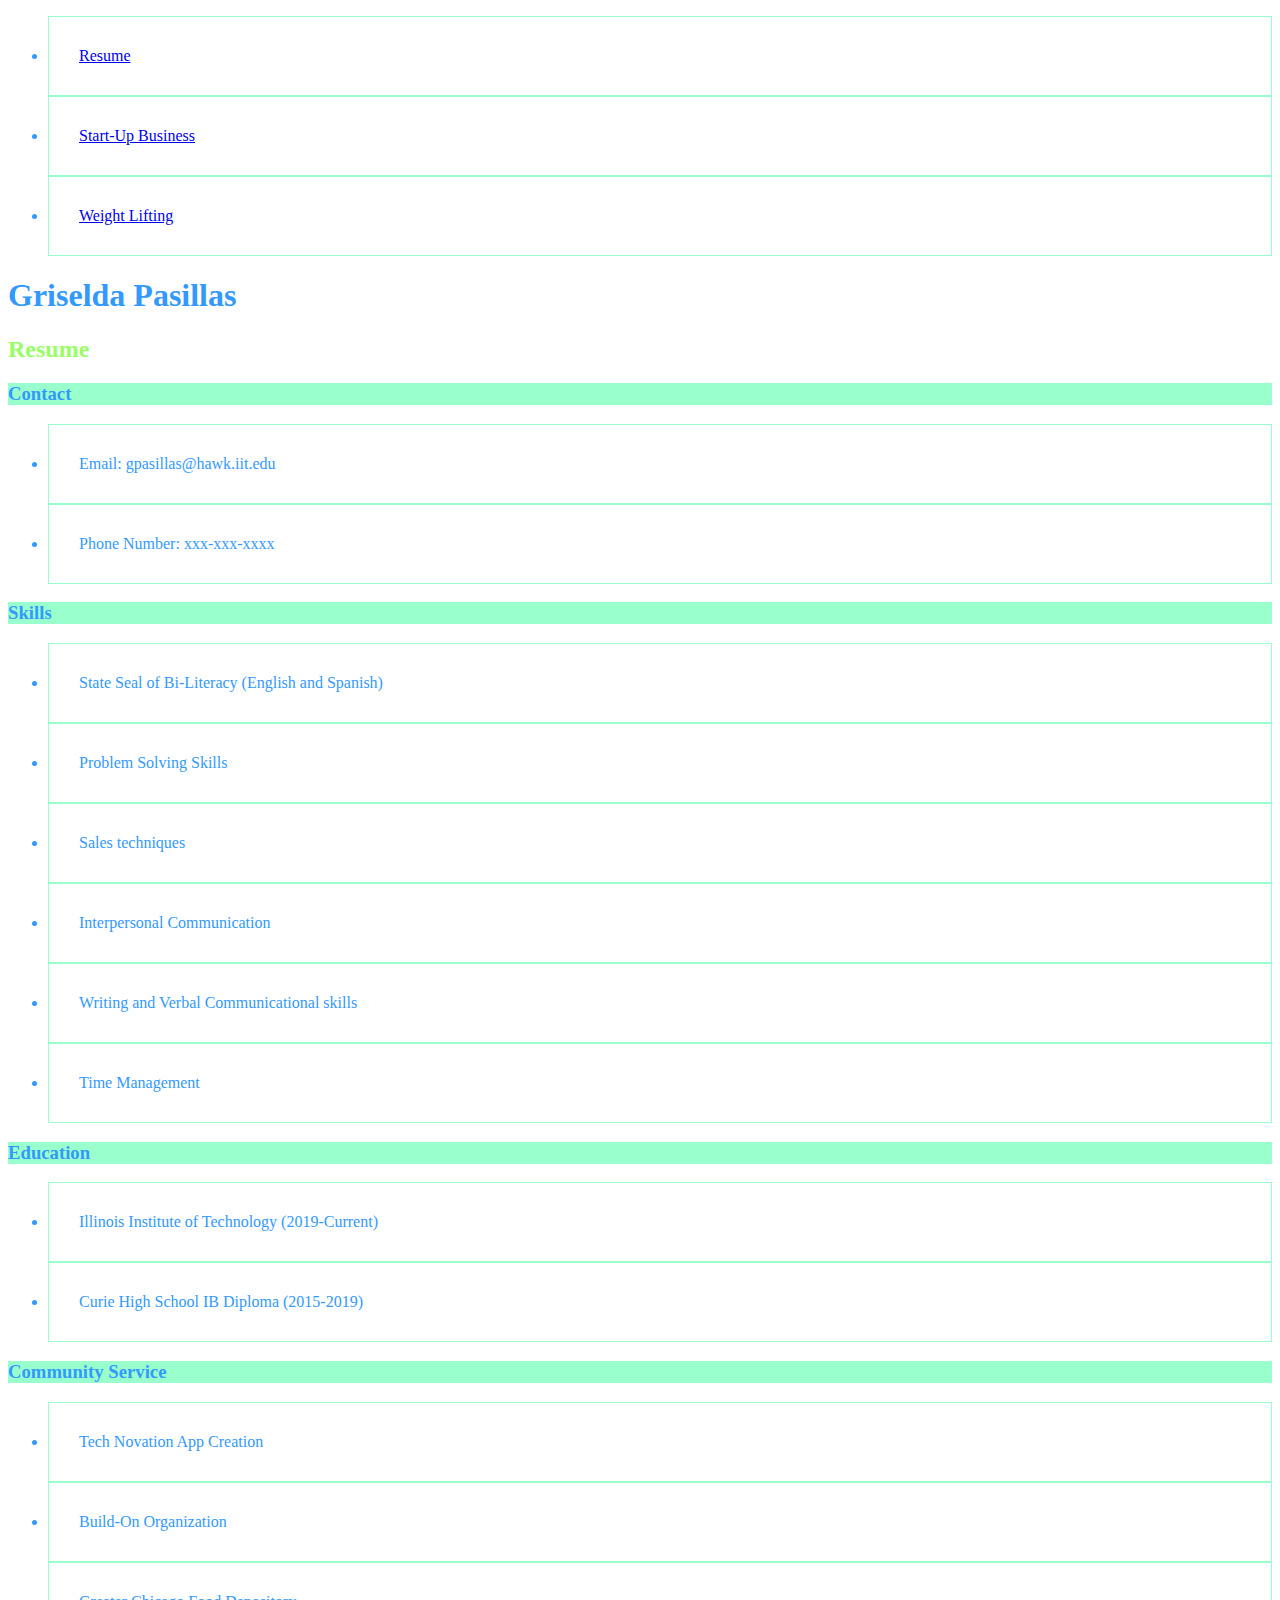
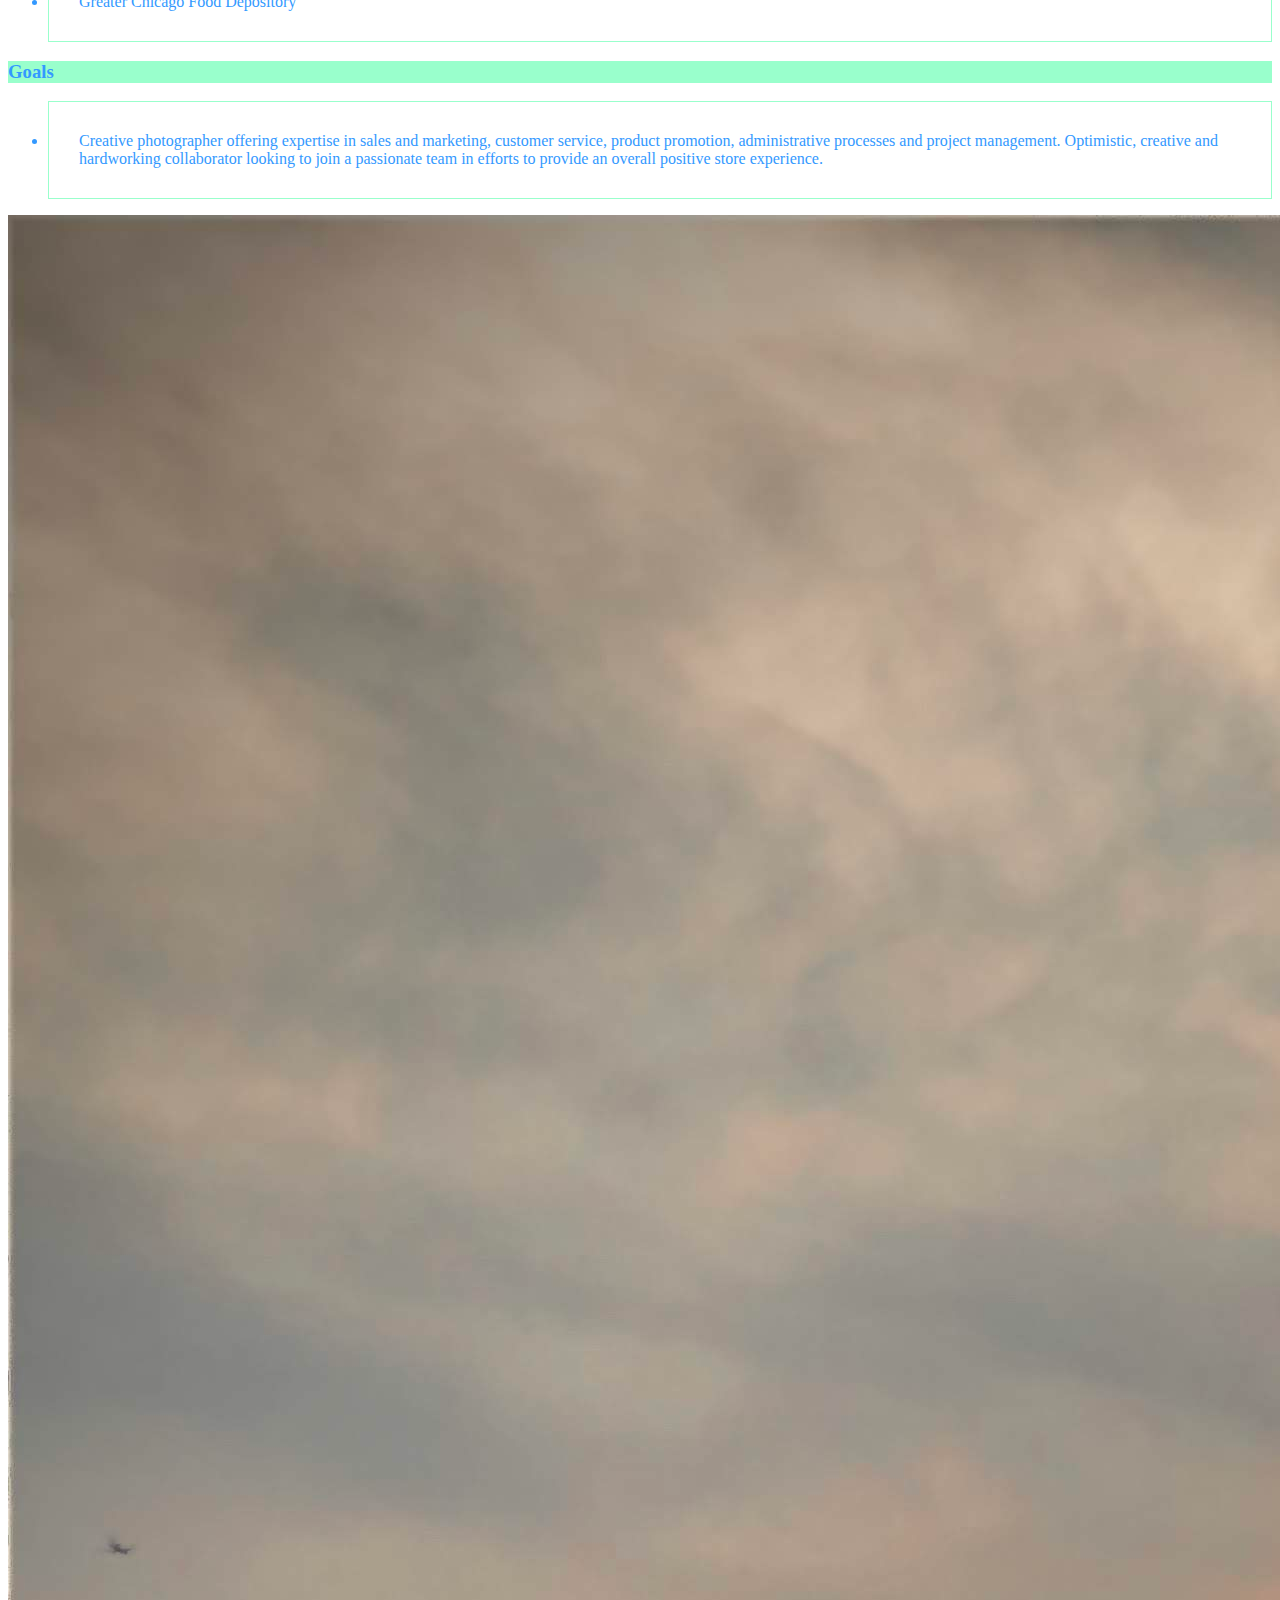
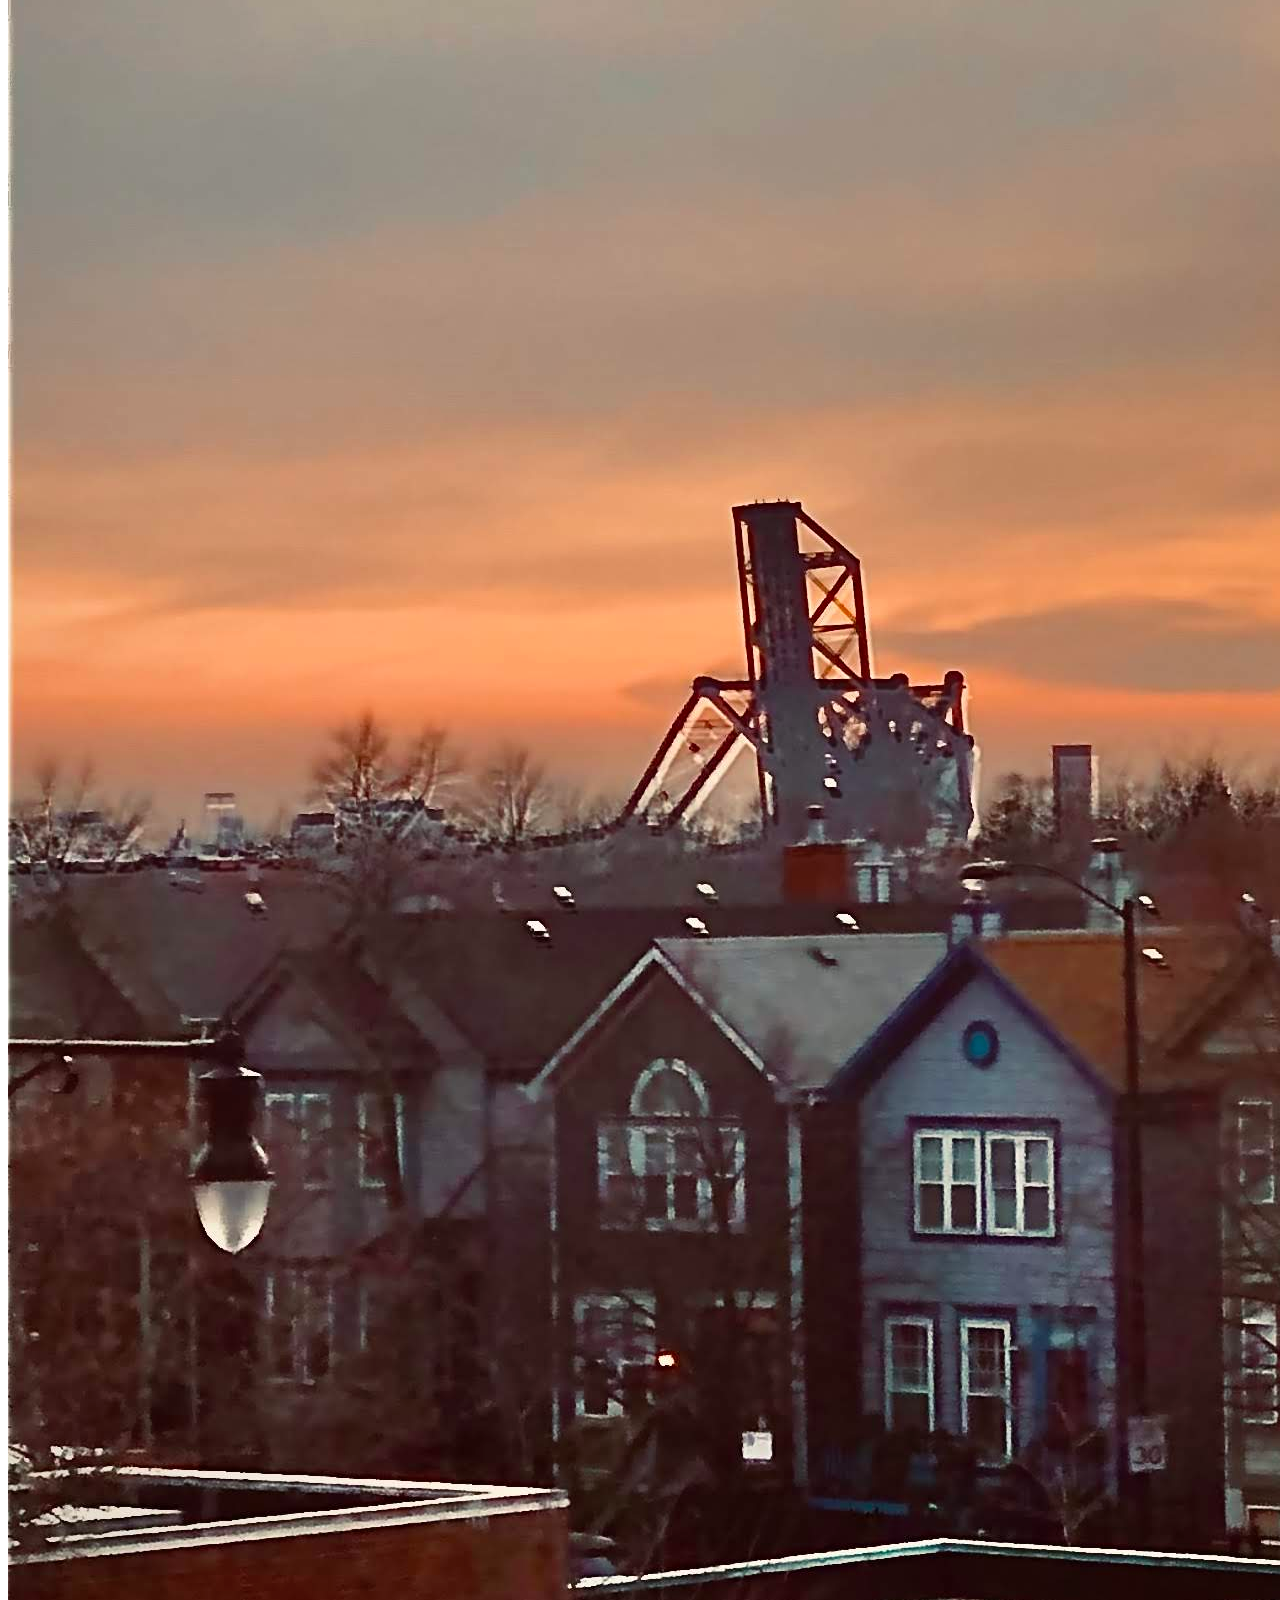
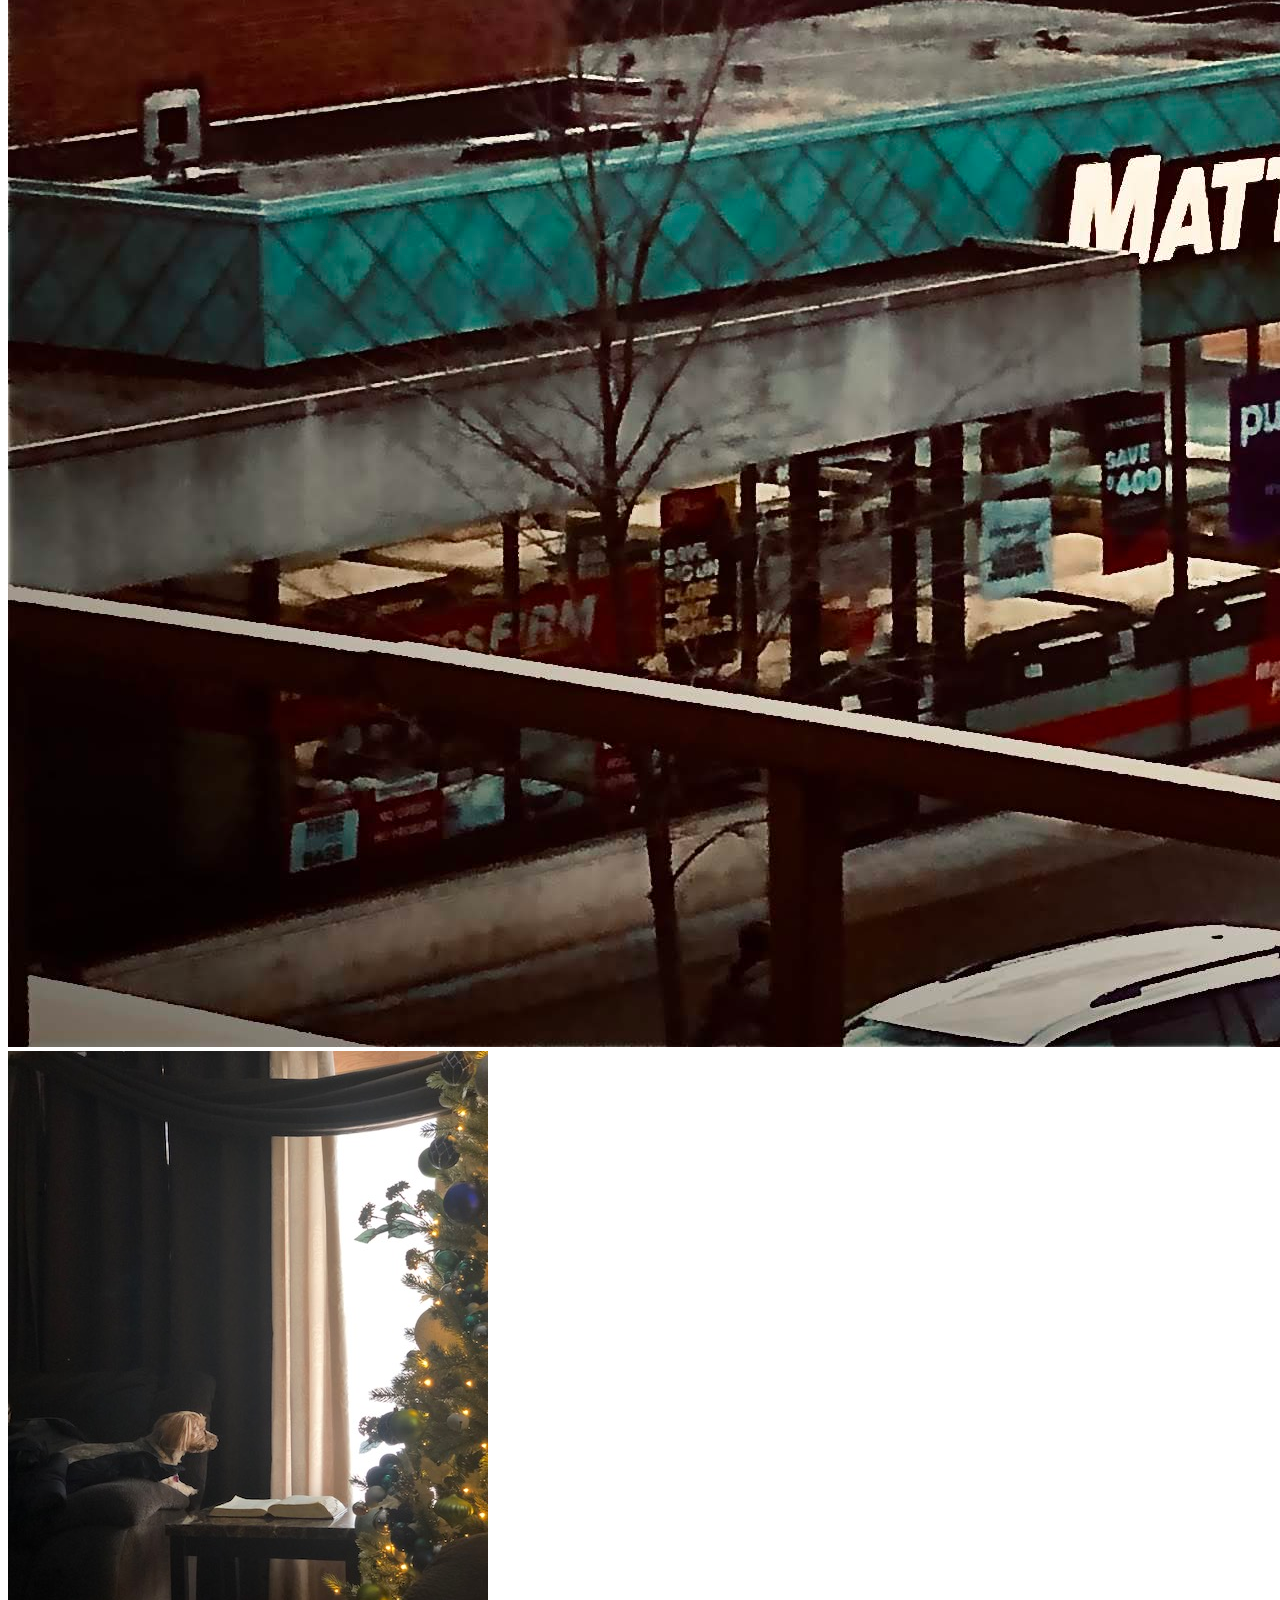
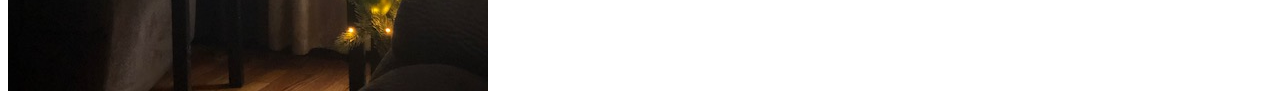
==== index.html @ b2458ee7 "Update index.html" ====
<!DOCTYPE html>
<html lang="en">
<head>
  
    <meta charset="UTF-8">
    <title>Resume</title>
   
		<link rel="stylesheet" href="resume.css">
  <link href='https://fonts.googleapis.com/css?family=Montserrat' rel='stylesheet'>
    
</head>

<body>
<header>

<ul>
    <li><a href="index.html"> Resume</a></li>
    <li><a href="Start-Up.html"> Start-Up Business</a></li>
    <li><a href="Lifting.html"> Weight Lifting</a></li>
</ul>

<h1>Griselda Pasillas</h1>
<h2> Resume</h2>
</header>
<section>
<h3> Contact</h3>
        <ul>
          <li>Email: gpasillas@hawk.iit.edu </li>
          <li>Phone Number: xxx-xxx-xxxx</li>
        </ul>
</section>   
<section>
 <h3> Skills</h3>
        <ul>
        <li>	State Seal of Bi-Literacy (English and Spanish)</li>
        <li>	Problem Solving Skills</li> 
        <li>	Sales techniques</li>
         <li>	Interpersonal Communication </li>
        <li> Writing and Verbal Communicational skills</li>
        <li> Time Management </li>
        </ul>
</section>
<section>
  <h3> Education</h3>
    <ul>
      <li> Illinois Institute of Technology (2019-Current)</li>
      <li> Curie High School IB Diploma (2015-2019)</li>
    </ul>
</section>
<section>
  <h3> Community Service</h3>
        <ul>
        <li>Tech Novation App Creation</li>
        <li>Build-On Organization</li>
        <li>Greater Chicago Food Depository</li>
        </ul>
</section>   
<section>
  <h3>Goals</h3>
  <ul>
          <li>Creative photographer offering expertise in sales and marketing, customer service, product promotion, administrative processes and project management. Optimistic, creative and hardworking collaborator looking to join a passionate team in efforts to provide an overall positive store experience. </li>
  
  </ul>
</section>
	<img src="media/station.jpg">
	<img src="media/Lily.jpg">
	
 </body>
  </html>
---- resume.css ----
li {
  border: 1px solid #99ffcc;
  padding: 30px;
}
h3{ 
  background-color: #99ffcc;
	
  }
 body {
  color: #3399ff;
}

h2 {
  color: #99ff66;
}
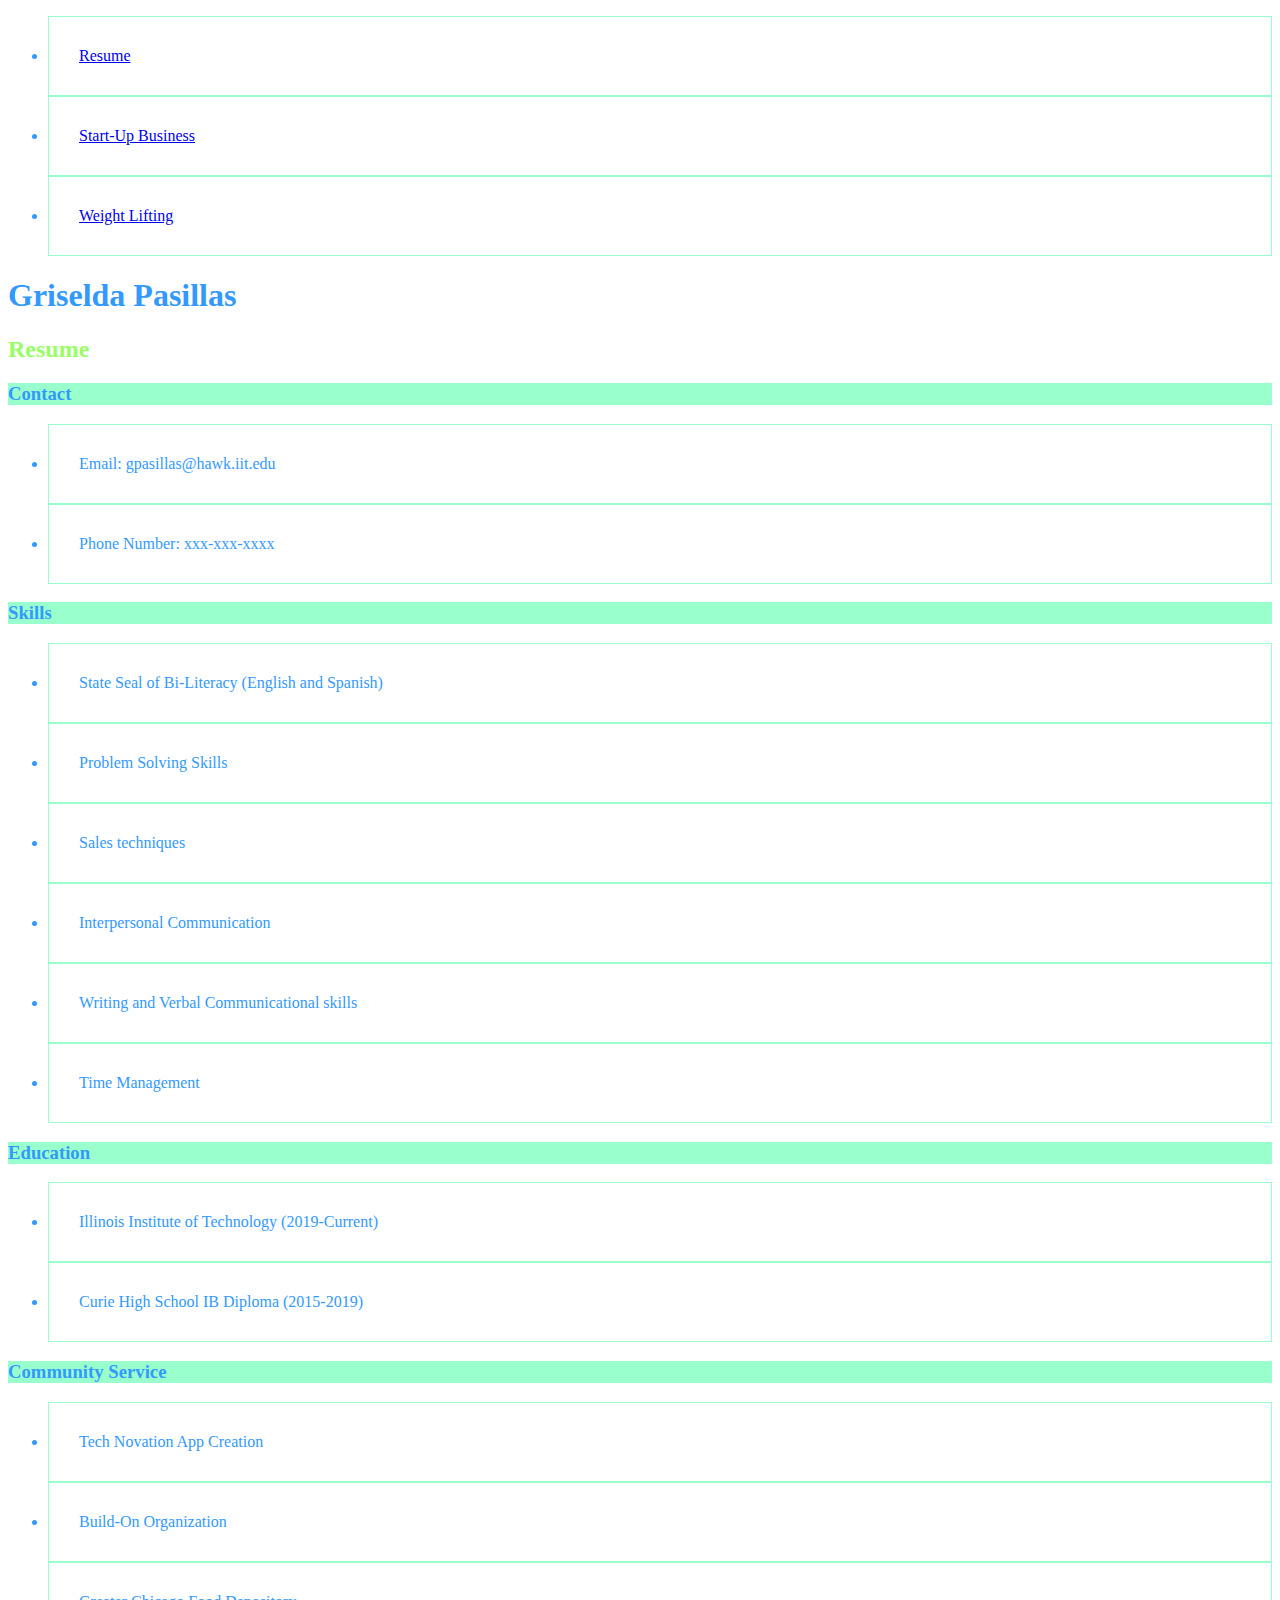
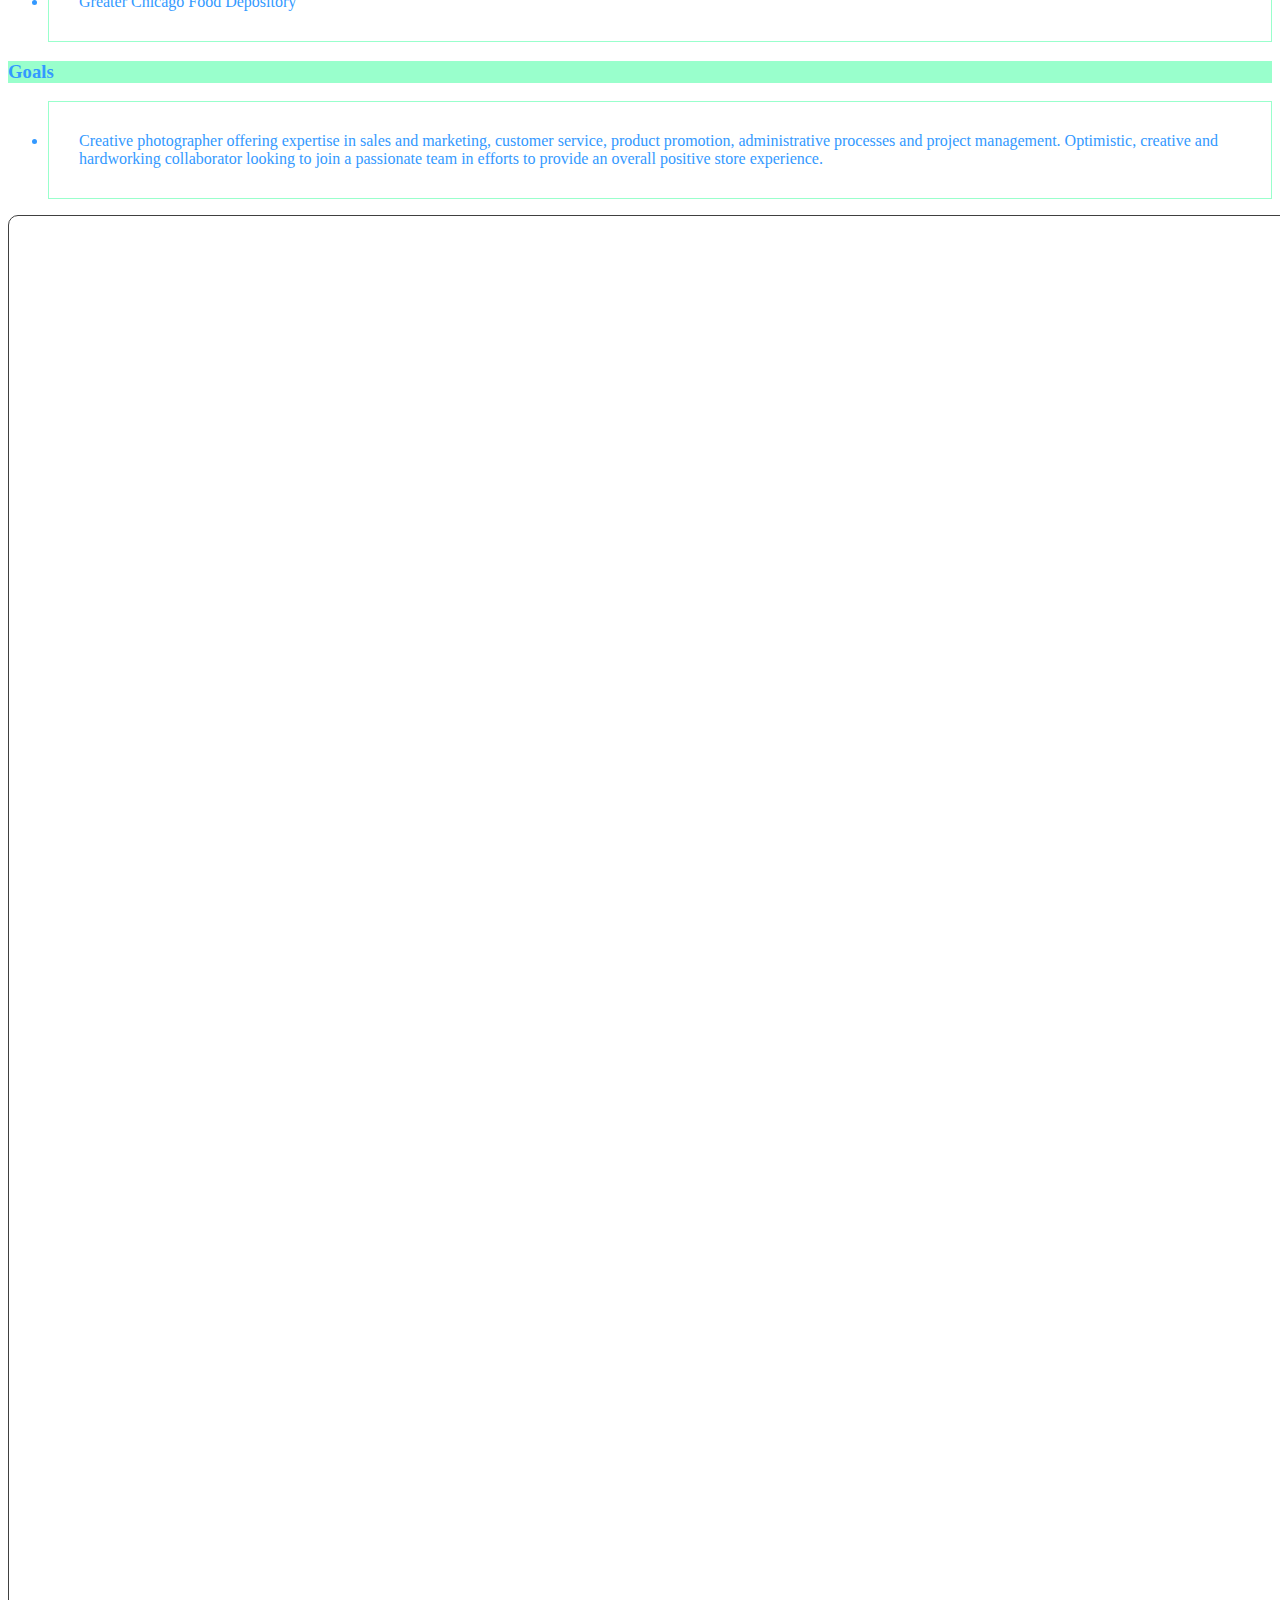
==== commit 47cfd430: "Update index.html" ====
--- a/index.html
+++ b/index.html
@@ -15,8 +15,8 @@
 
 <ul>
     <li><a href="index.html"> Resume</a></li>
-    <li><a href="Start-Up.html"> Start-Up Business</a></li>
-    <li><a href="Lifting.html"> Weight Lifting</a></li>
+    <li><a href="start-up.html"> Start-Up Business</a></li>
+    <li><a href="lifting.html"> Weight Lifting</a></li>
 </ul>
 
 <h1>Griselda Pasillas</h1>
--- a/resume.css
+++ b/resume.css
@@ -13,3 +13,15 @@
 h2 {
   color: #99ff66;
 }
+
+img {
+  border: 1px solid #404040
+;
+  border-radius: 10px;
+  padding: 1500px;
+  width: 1000px;
+  
+}
+
+img:hover {
+  box-shadow: 0 0 20px 1px rgba(0, 140, 186, 0.5);
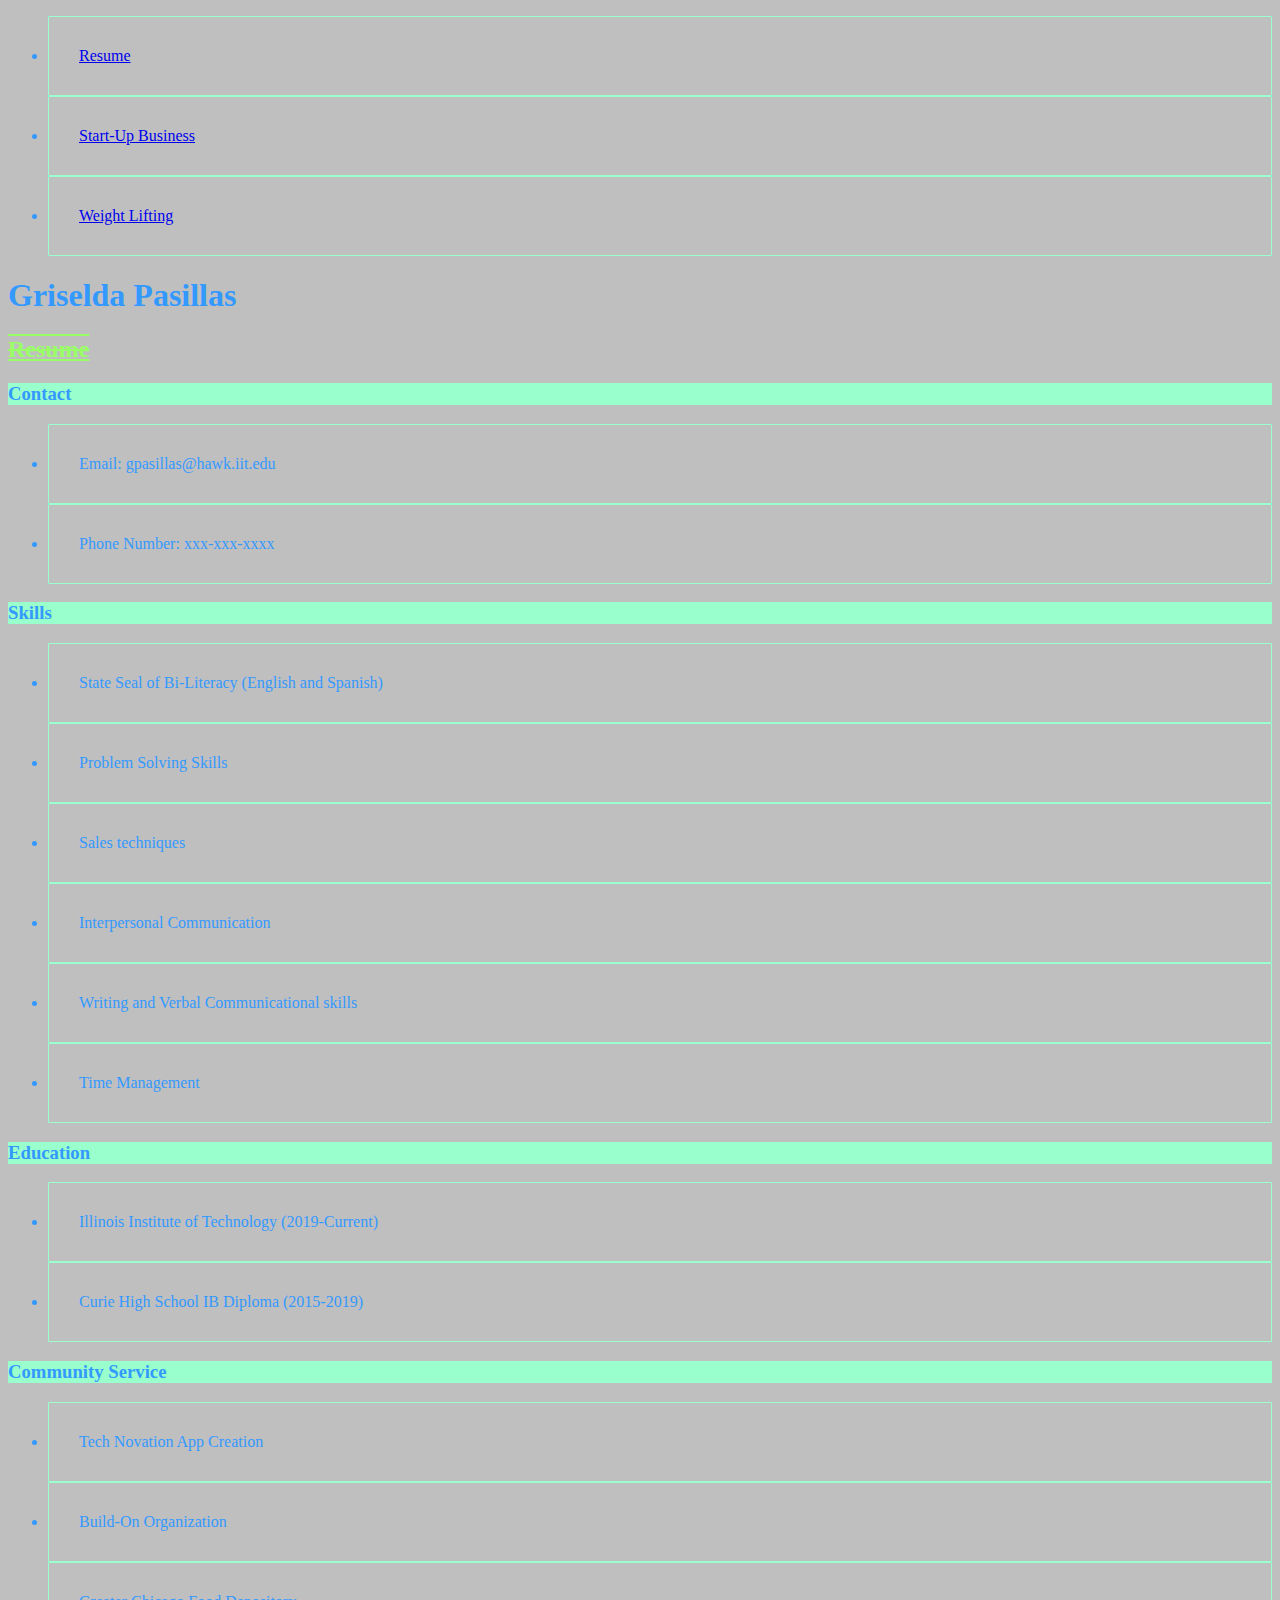
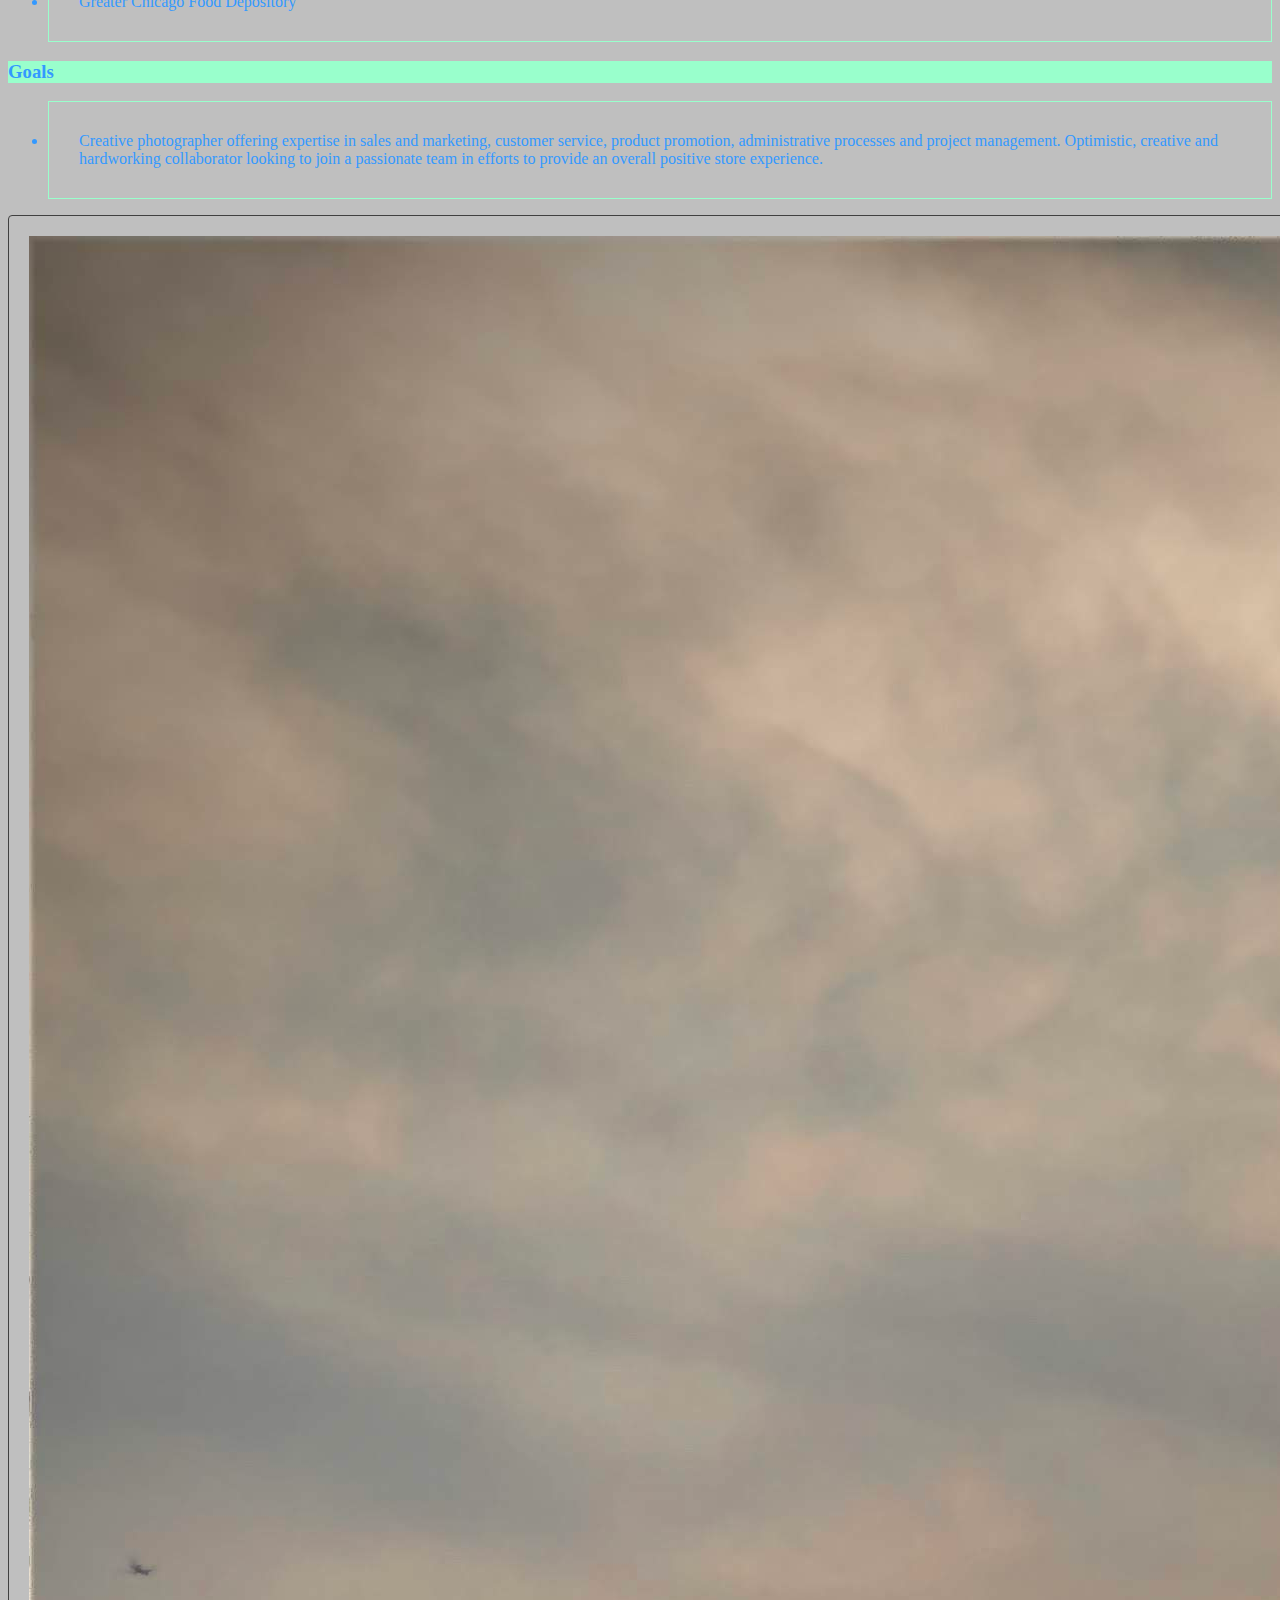
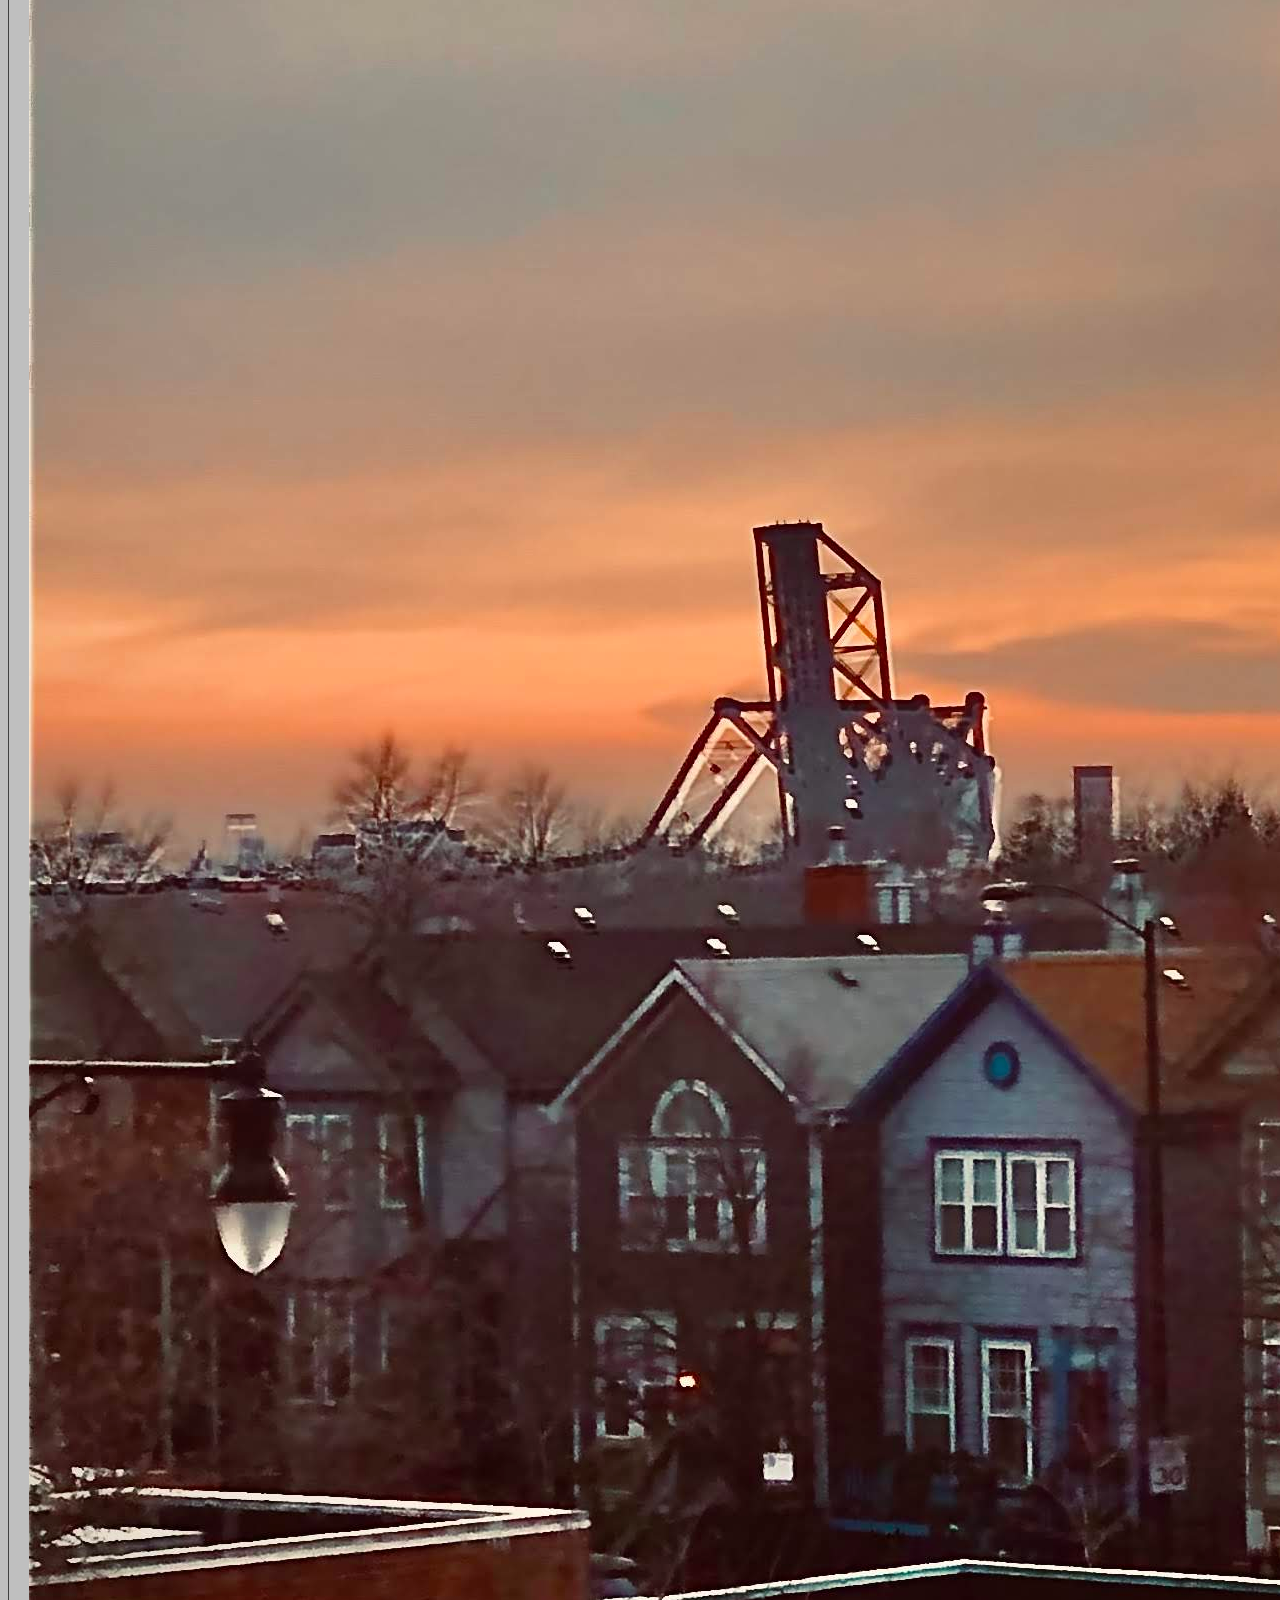
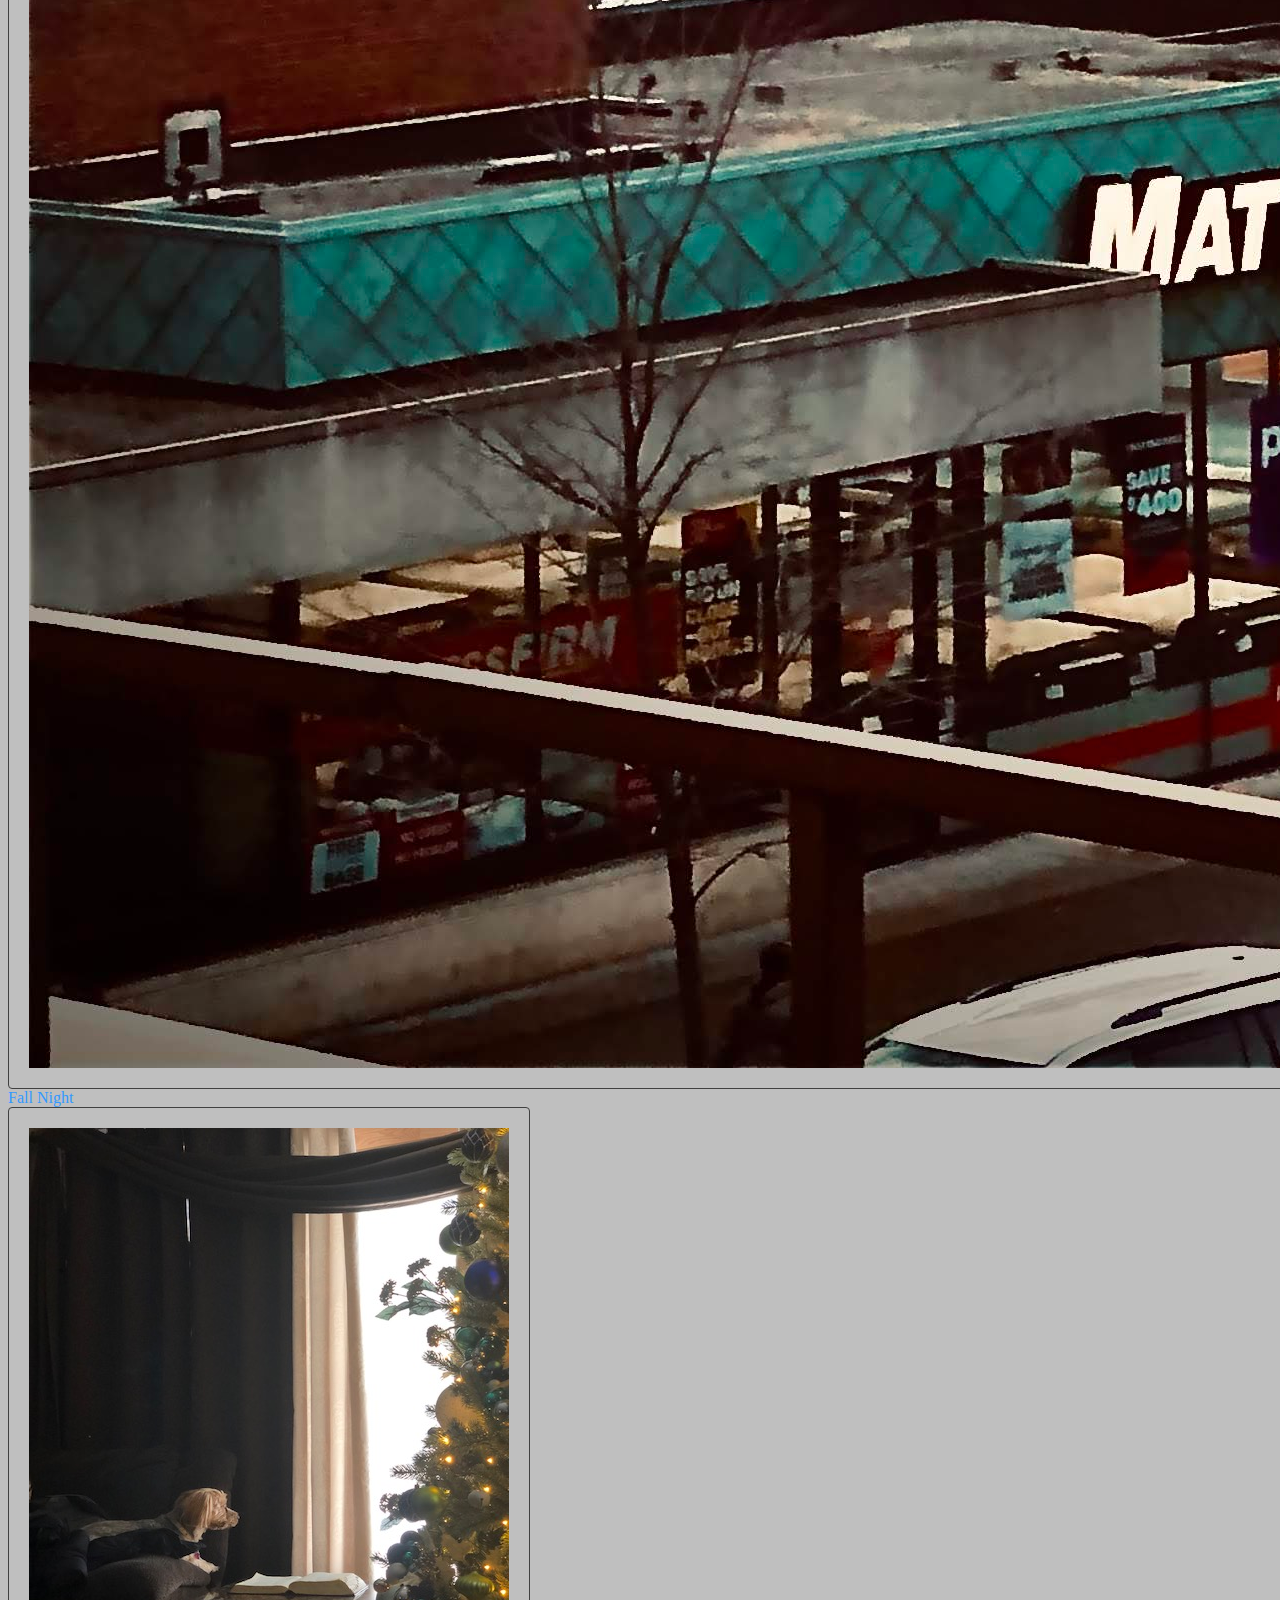
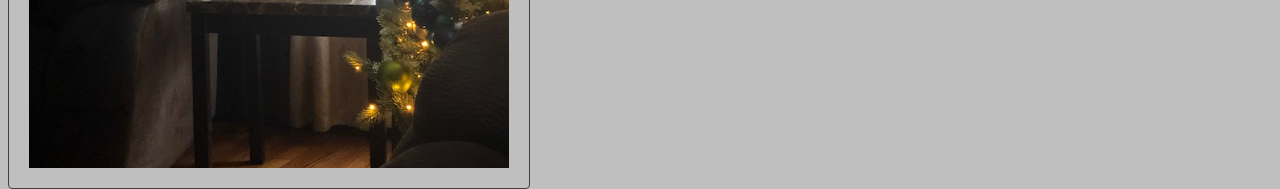
==== commit 95ea3192: "Update index.html" ====
--- a/index.html
+++ b/index.html
@@ -62,7 +62,10 @@
   
   </ul>
 </section>
+	<div class="roosevelt">
 	<img src="media/station.jpg">
+	<div class="center">Fall Night</div>
+	</div>
 	<img src="media/Lily.jpg">
 	
  </body>
--- a/resume.css
+++ b/resume.css
@@ -8,20 +8,22 @@
   }
  body {
   color: #3399ff;
+  background-color: #bfbfbf;	 
 }
 
 h2 {
   color: #99ff66;
+ text-decoration: overline underline line-through;
 }
 
 img {
-  border: 1px solid #404040
-;
-  border-radius: 10px;
-  padding: 1500px;
-  width: 1000px;
-  
+  border: 1px solid #404040;
+  border-radius: 4px;
+  padding:20px;
+  width: 50;
+float: left;
 }
 
 img:hover {
-  box-shadow: 0 0 20px 1px rgba(0, 140, 186, 0.5);
+  box-shadow: 0 0 2px 1px rgba(0, 140, 186, 0.5);
+}
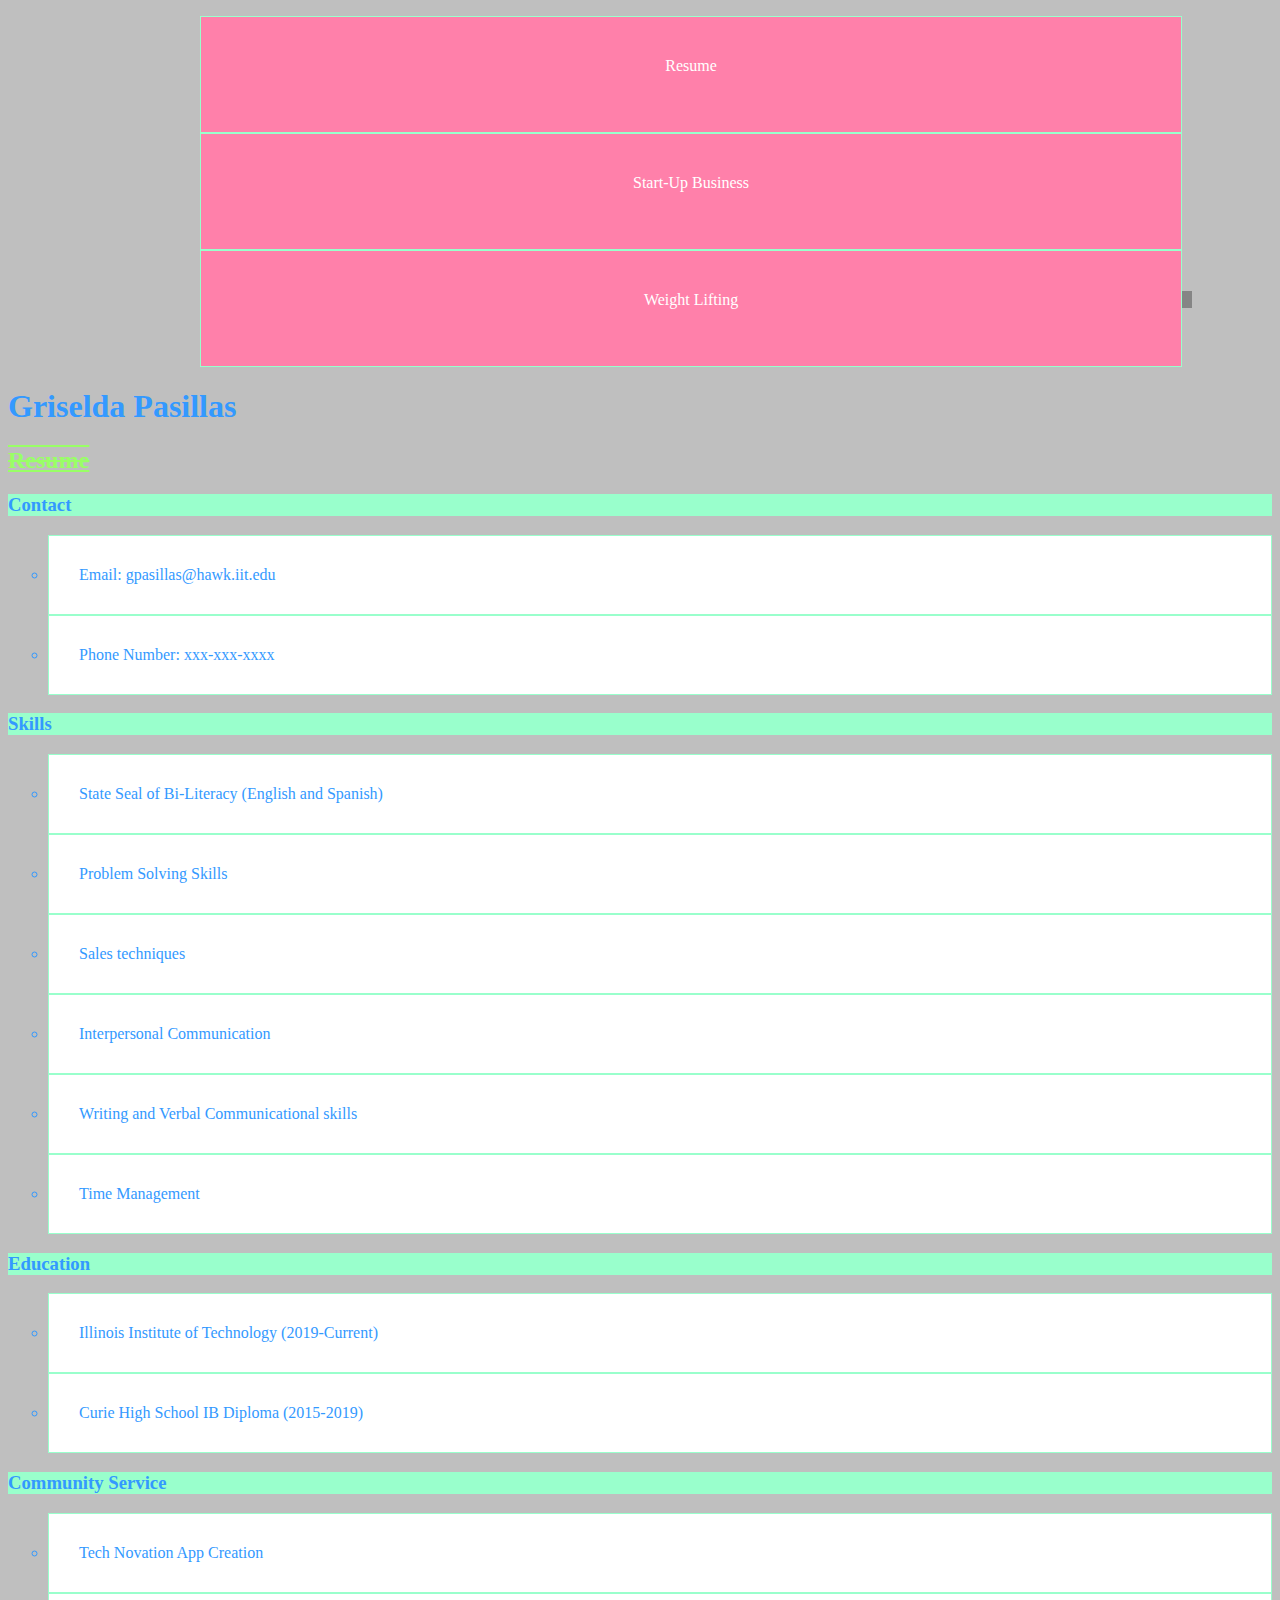
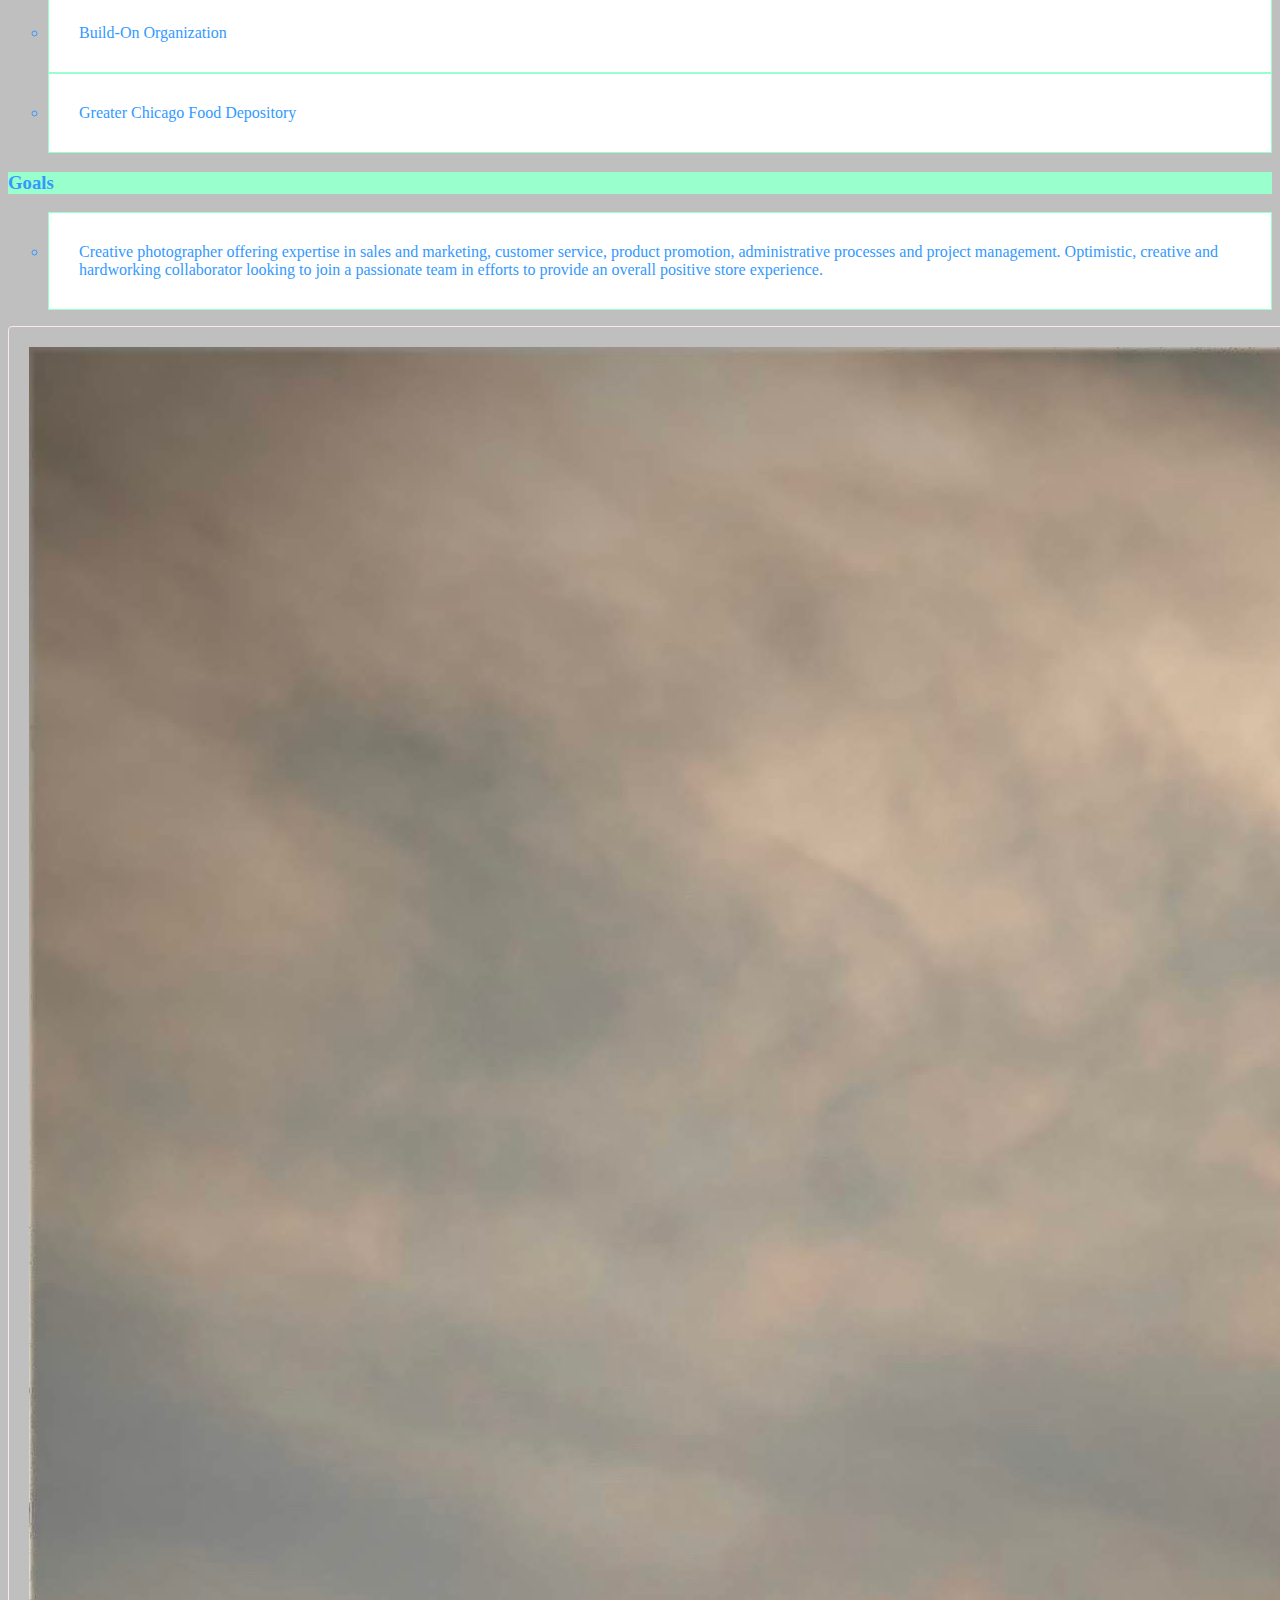
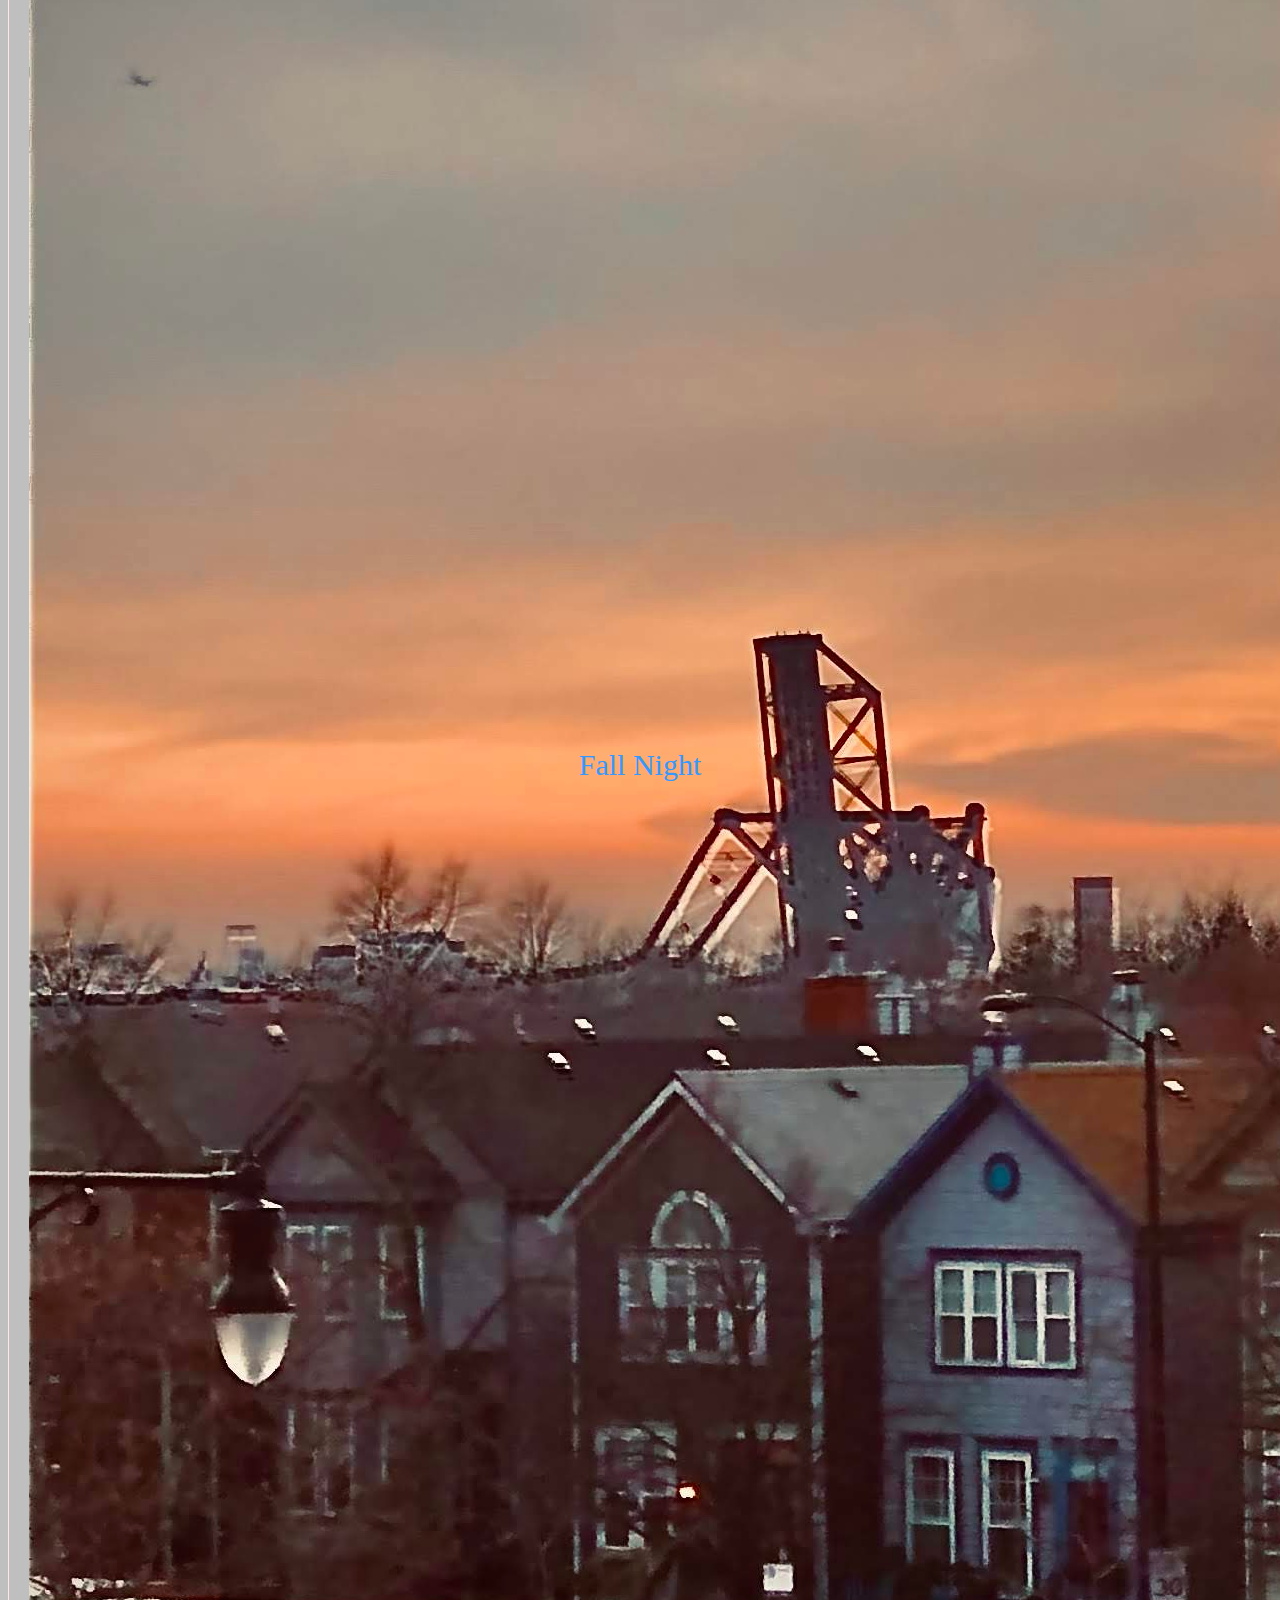
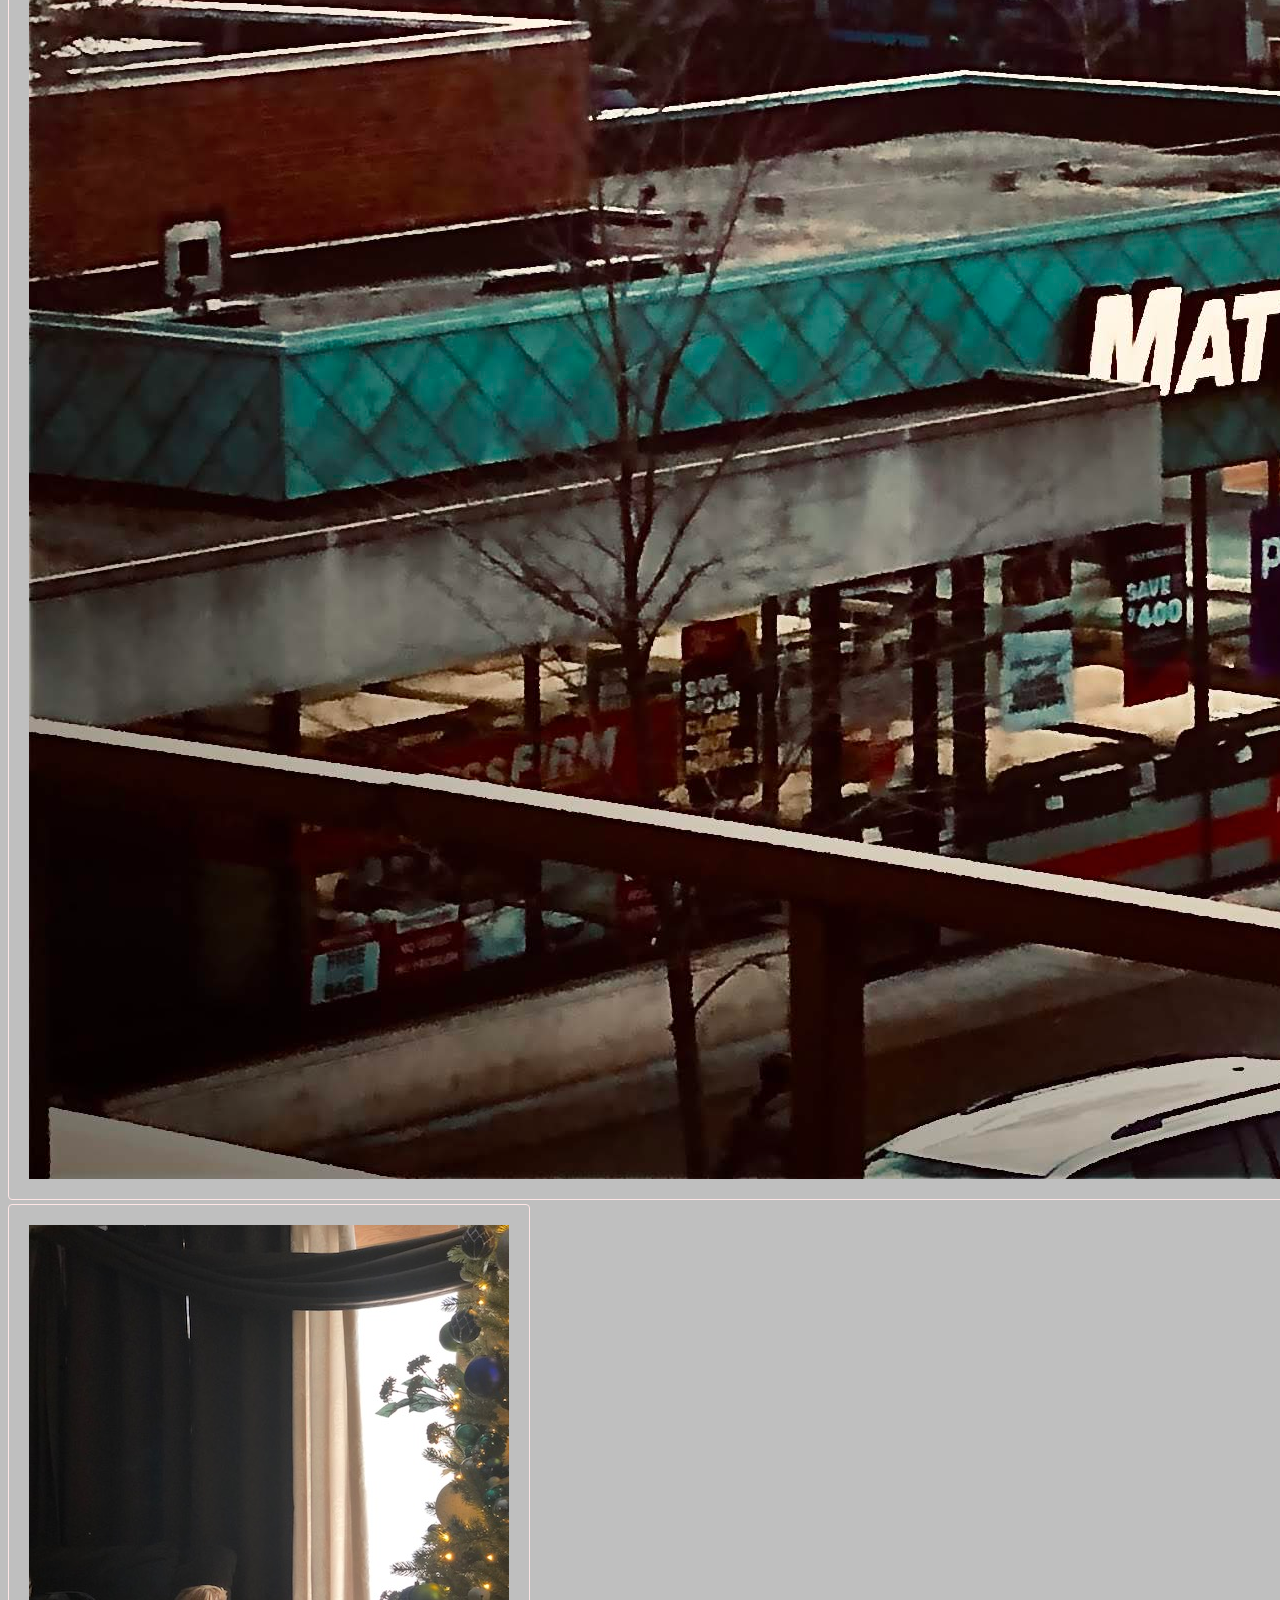
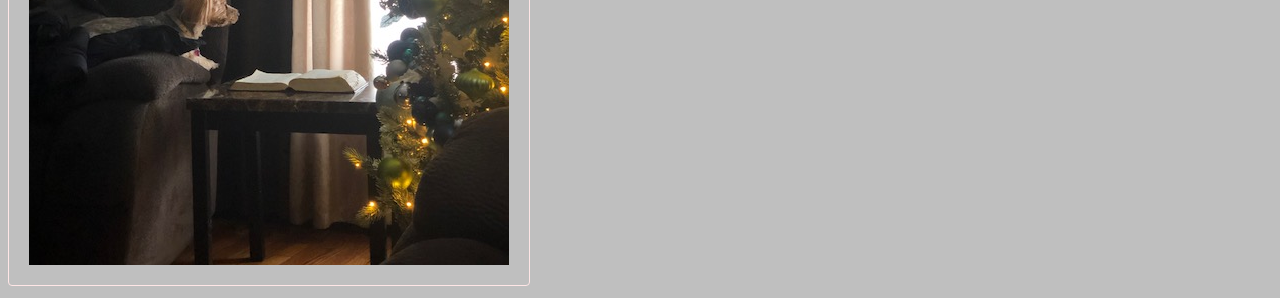
==== commit a56d09c0: "Update index.html" ====
--- a/index.html
+++ b/index.html
@@ -12,13 +12,15 @@
 
 <body>
 <header>
-
-<ul>
+<nav>
+	<ul class="nav" role="navigation">
+<ul class="a">
     <li><a href="index.html"> Resume</a></li>
     <li><a href="start-up.html"> Start-Up Business</a></li>
     <li><a href="lifting.html"> Weight Lifting</a></li>
 </ul>
-
+	</ul>
+	</nav>
 <h1>Griselda Pasillas</h1>
 <h2> Resume</h2>
 </header>
--- a/resume.css
+++ b/resume.css
@@ -1,6 +1,51 @@
+.nav li {
+  display:inline-block;
+	width: 100%;
+  height: 55px;
+  background-color: #ff80aa;
+}
+ul.a {
+list-style-type: none;
+margin: 0;
+padding: 0;
+overflow: hidden;
+background-color: rgba(0,0,0,0.3);
+float; right;
+padding-right: 10px;
+display: inline;
+}
+
+
+li.a{
+float: right;
+
+}
+
+li a {
+display: block;
+color: #ffffff;
+text-align: center;
+padding: 10px 10px;
+text-decoration: none;
+}
+
+li a:hover {
+background-color: #000000;
+color: #ffffff;
+}
+
+nav{
+width: 960px;
+margin: 0 auto;
+}
+ul{
+   list-style-type: circle;
+}
+
 li {
   border: 1px solid #99ffcc;
   padding: 30px;
+  background-color:#ffffff;
 }
 h3{ 
   background-color: #99ffcc;
@@ -15,15 +60,26 @@
   color: #99ff66;
  text-decoration: overline underline line-through;
 }
+.roosevelt {
+  position: relative;
+}
+.center {
+  position: absolute;
+  top: 50%;
+  left: 50%;
+  transform: translate(-50%, -50%);
+  font-size: 30px;
+}
 
 img {
-  border: 1px solid #404040;
+  border: 1px solid #ffe6e6;
   border-radius: 4px;
   padding:20px;
   width: 50;
-float: left;
+
 }
 
 img:hover {
-  box-shadow: 0 0 2px 1px rgba(0, 140, 186, 0.5);
+  box-shadow: 0 0 8px 4px rgba(0, 140, 186, 0.5);
 }
+
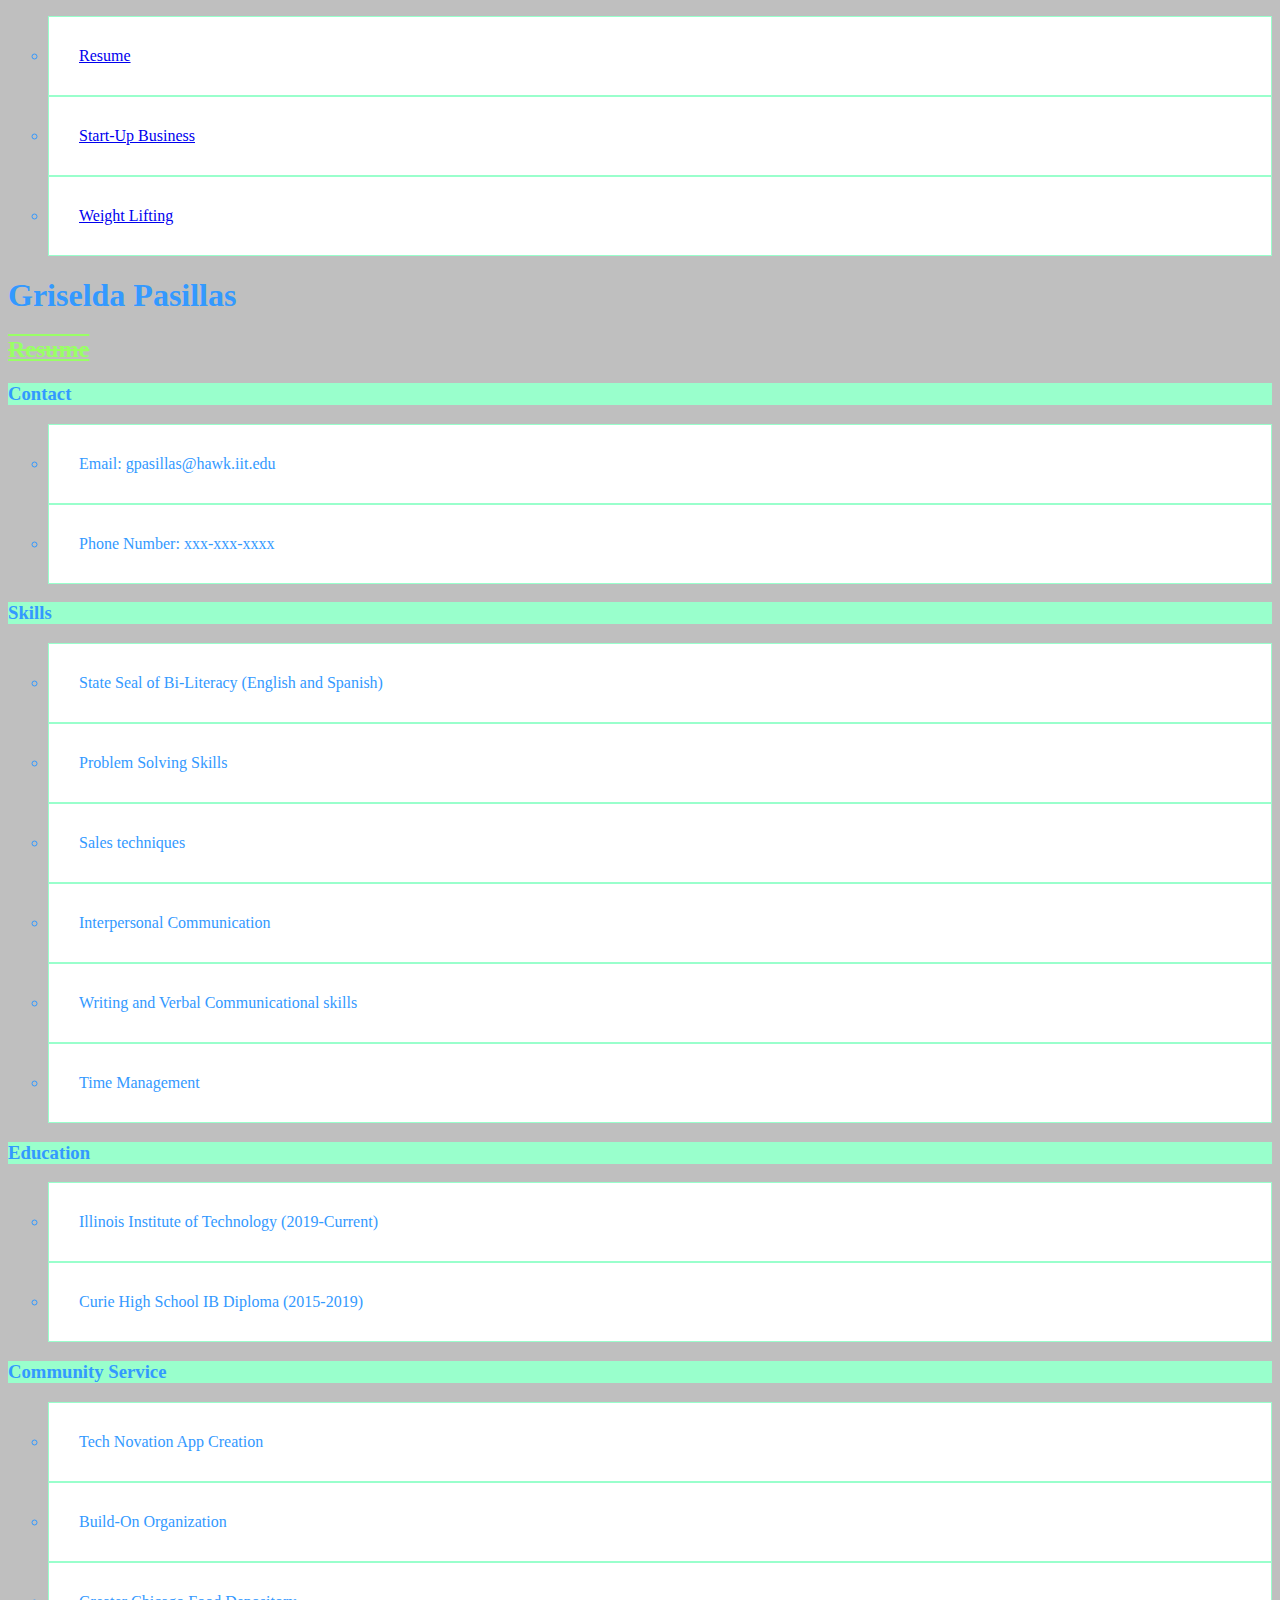
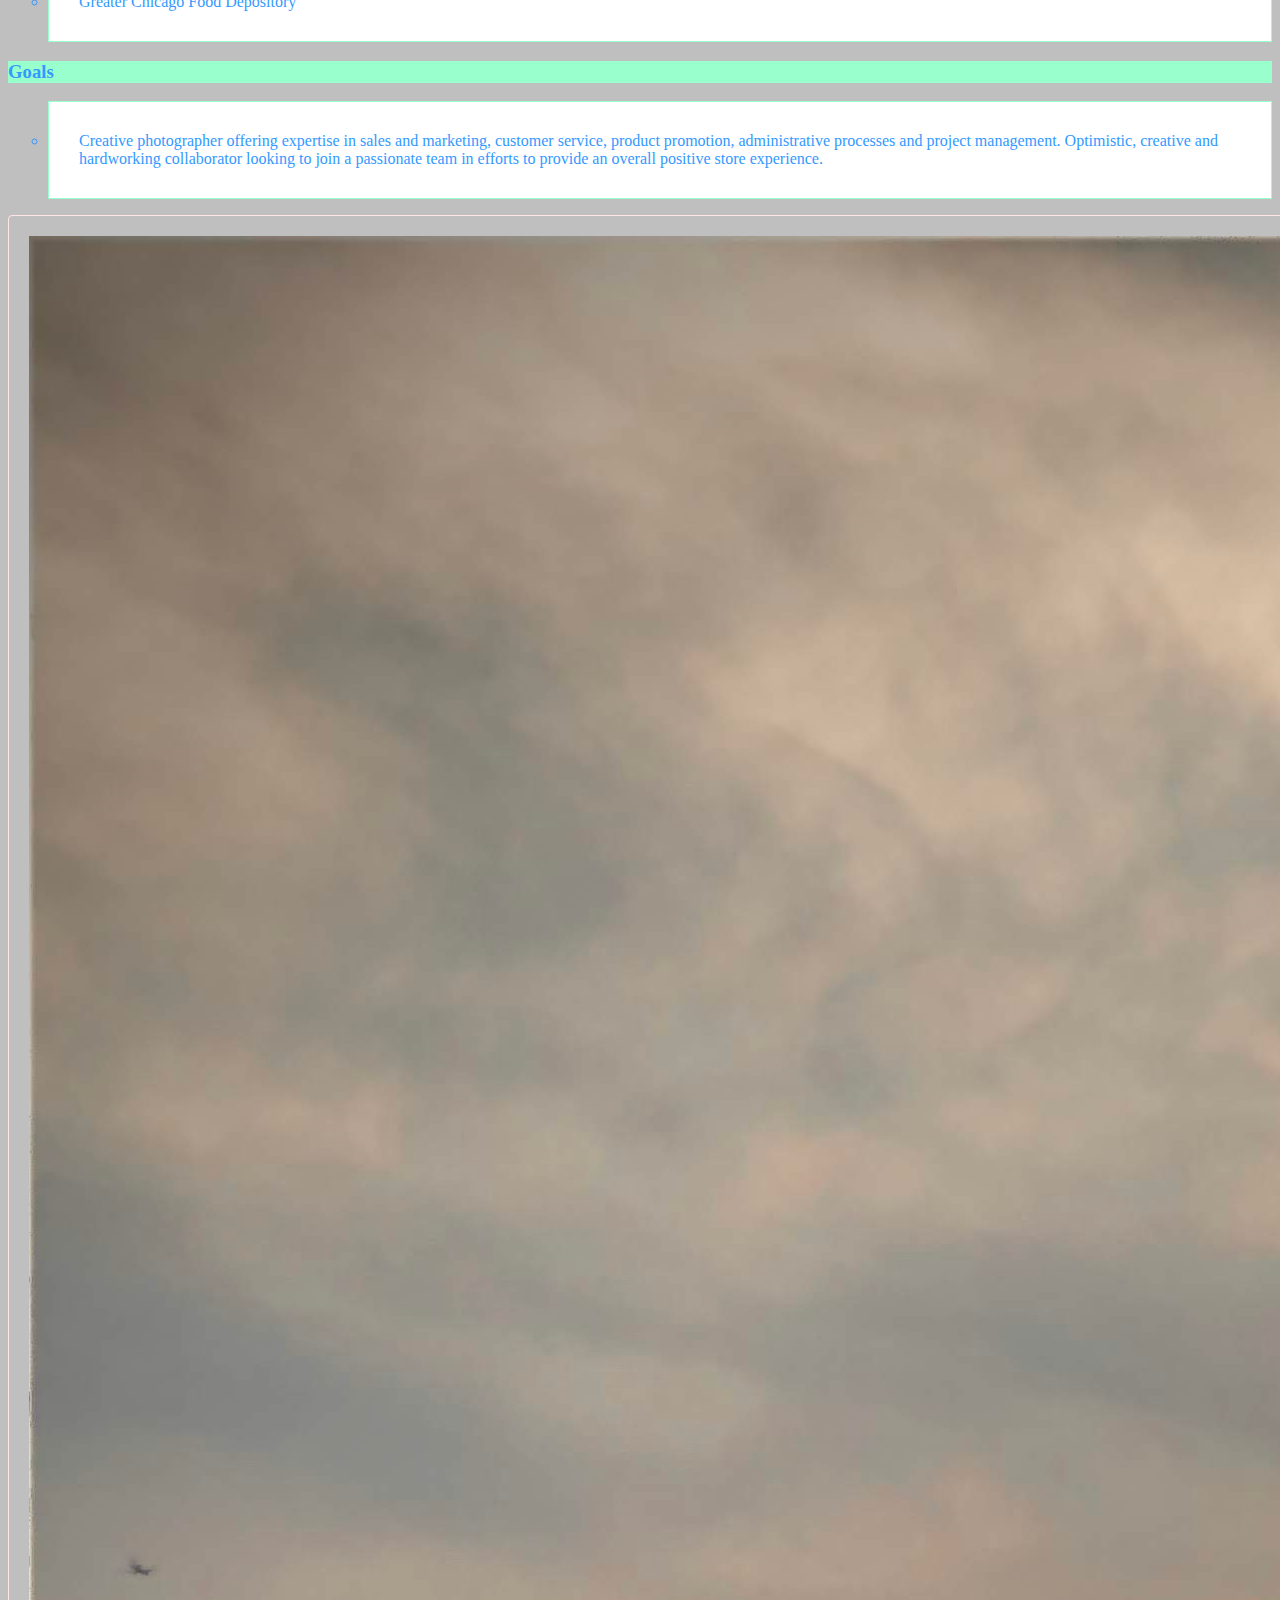
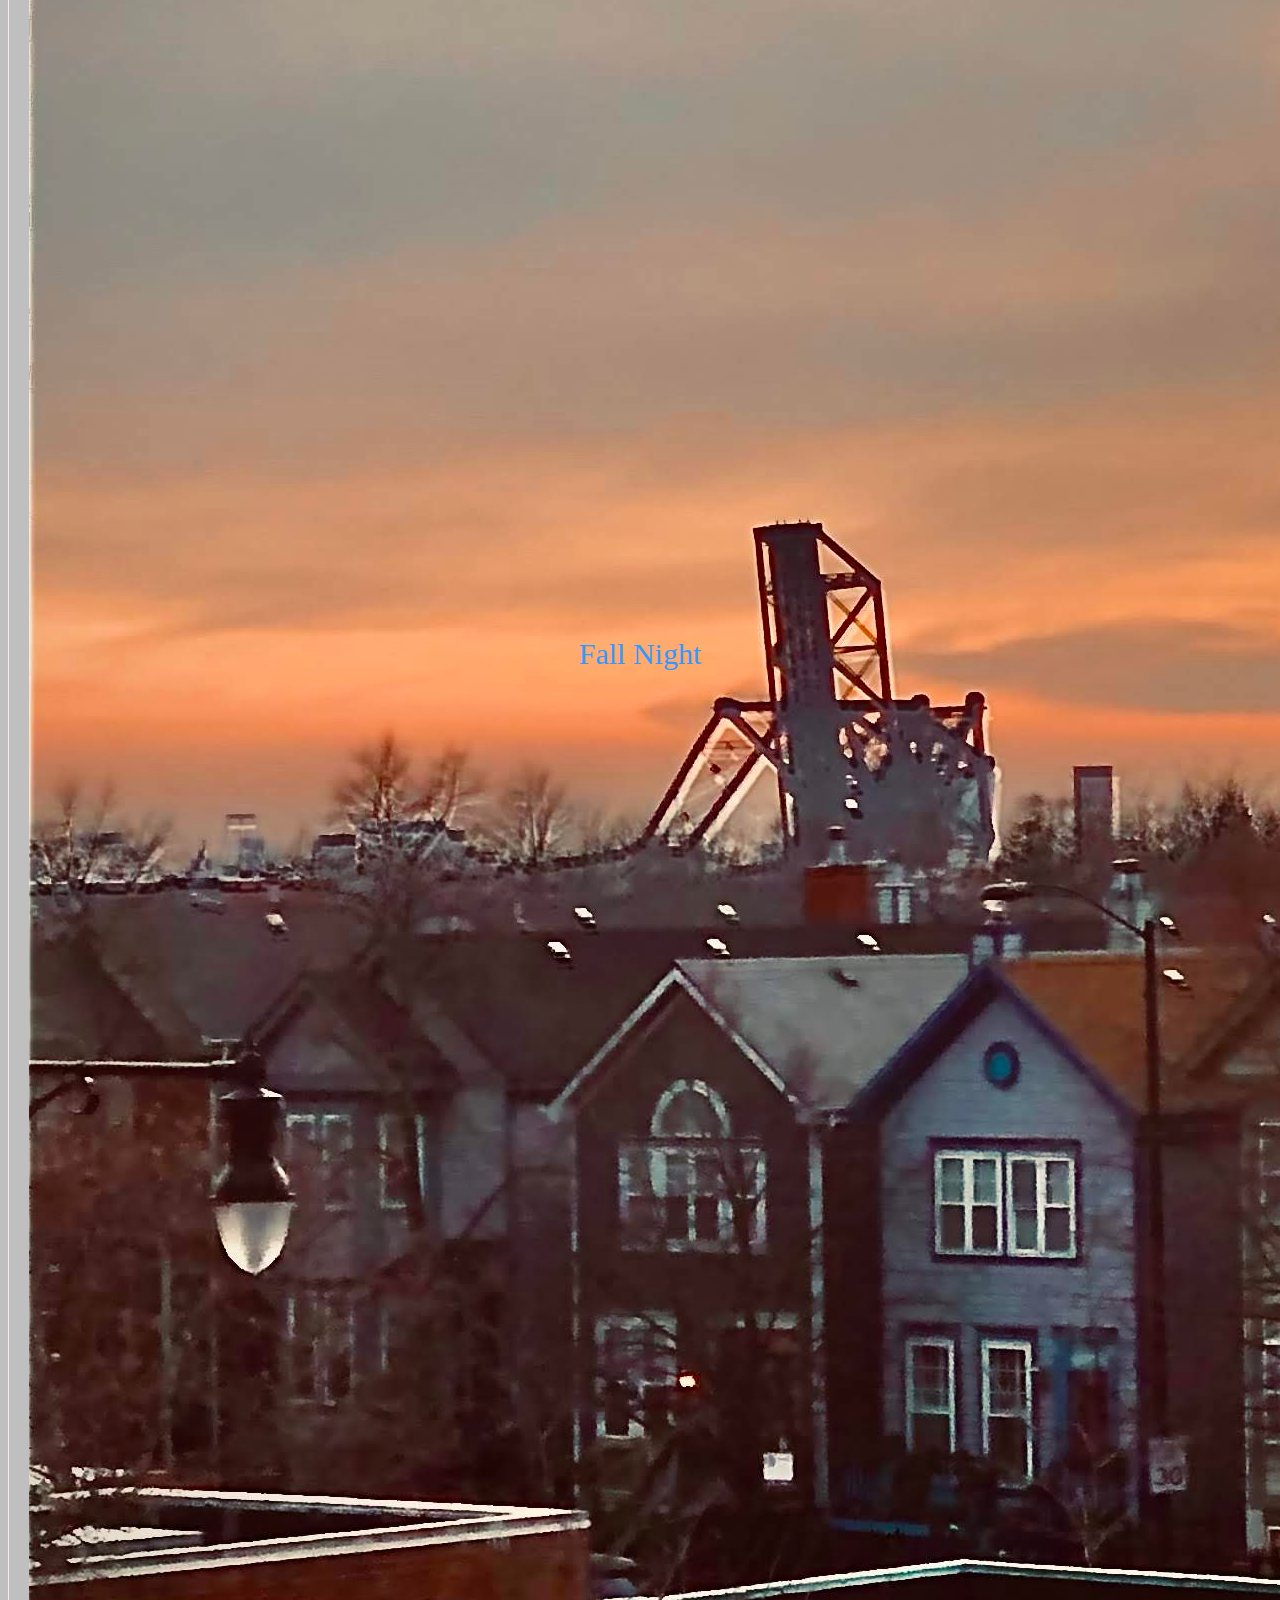
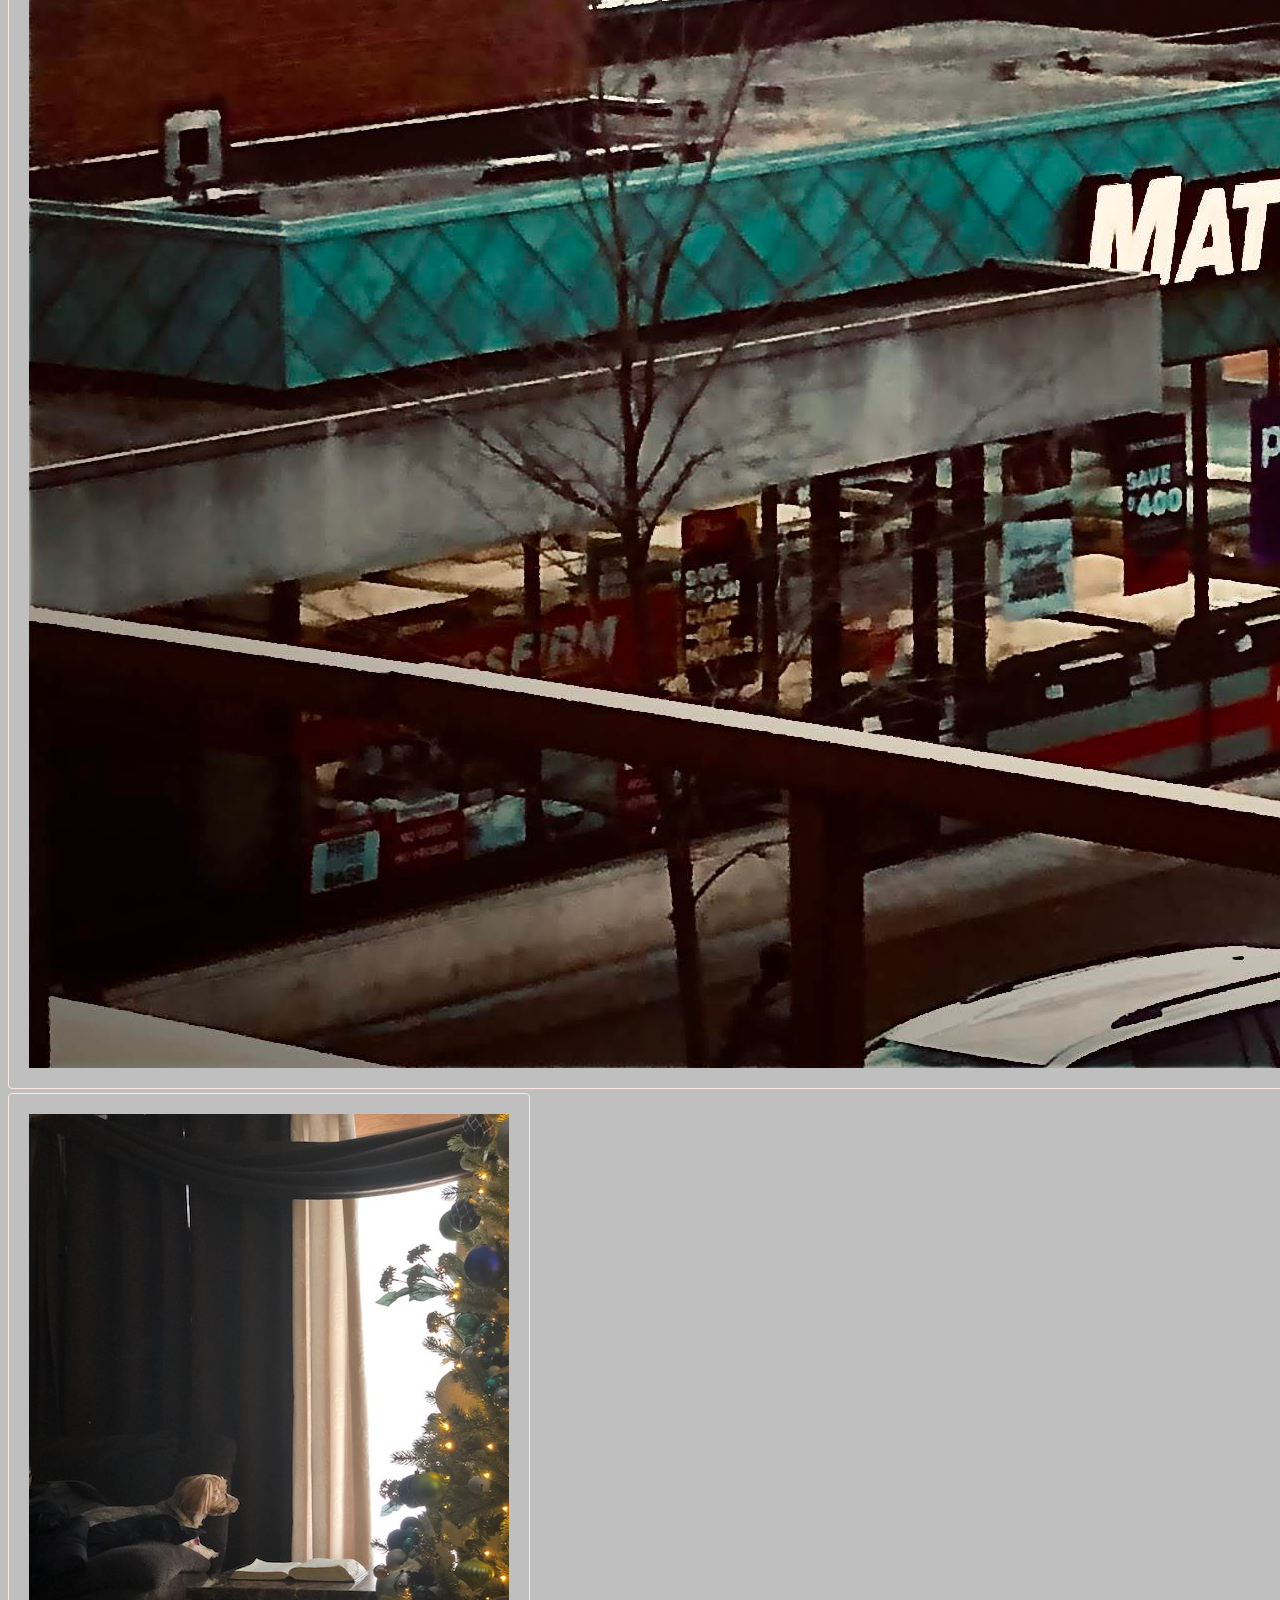
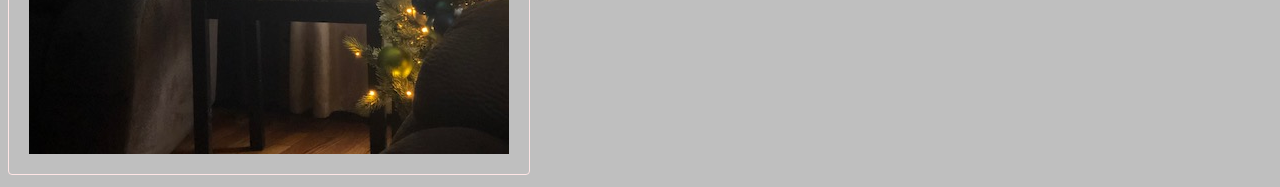
==== commit 246136b4: "Update index.html" ====
--- a/index.html
+++ b/index.html
@@ -12,15 +12,13 @@
 
 <body>
 <header>
-<nav>
-	<ul class="nav" role="navigation">
-<ul class="a">
+
+<ul>
     <li><a href="index.html"> Resume</a></li>
     <li><a href="start-up.html"> Start-Up Business</a></li>
     <li><a href="lifting.html"> Weight Lifting</a></li>
 </ul>
-	</ul>
-	</nav>
+	
 <h1>Griselda Pasillas</h1>
 <h2> Resume</h2>
 </header>
--- a/resume.css
+++ b/resume.css
@@ -1,43 +1,4 @@
-.nav li {
-  display:inline-block;
-	width: 100%;
-  height: 55px;
-  background-color: #ff80aa;
-}
-ul.a {
-list-style-type: none;
-margin: 0;
-padding: 0;
-overflow: hidden;
-background-color: rgba(0,0,0,0.3);
-float; right;
-padding-right: 10px;
-display: inline;
-}
 
-
-li.a{
-float: right;
-
-}
-
-li a {
-display: block;
-color: #ffffff;
-text-align: center;
-padding: 10px 10px;
-text-decoration: none;
-}
-
-li a:hover {
-background-color: #000000;
-color: #ffffff;
-}
-
-nav{
-width: 960px;
-margin: 0 auto;
-}
 ul{
    list-style-type: circle;
 }
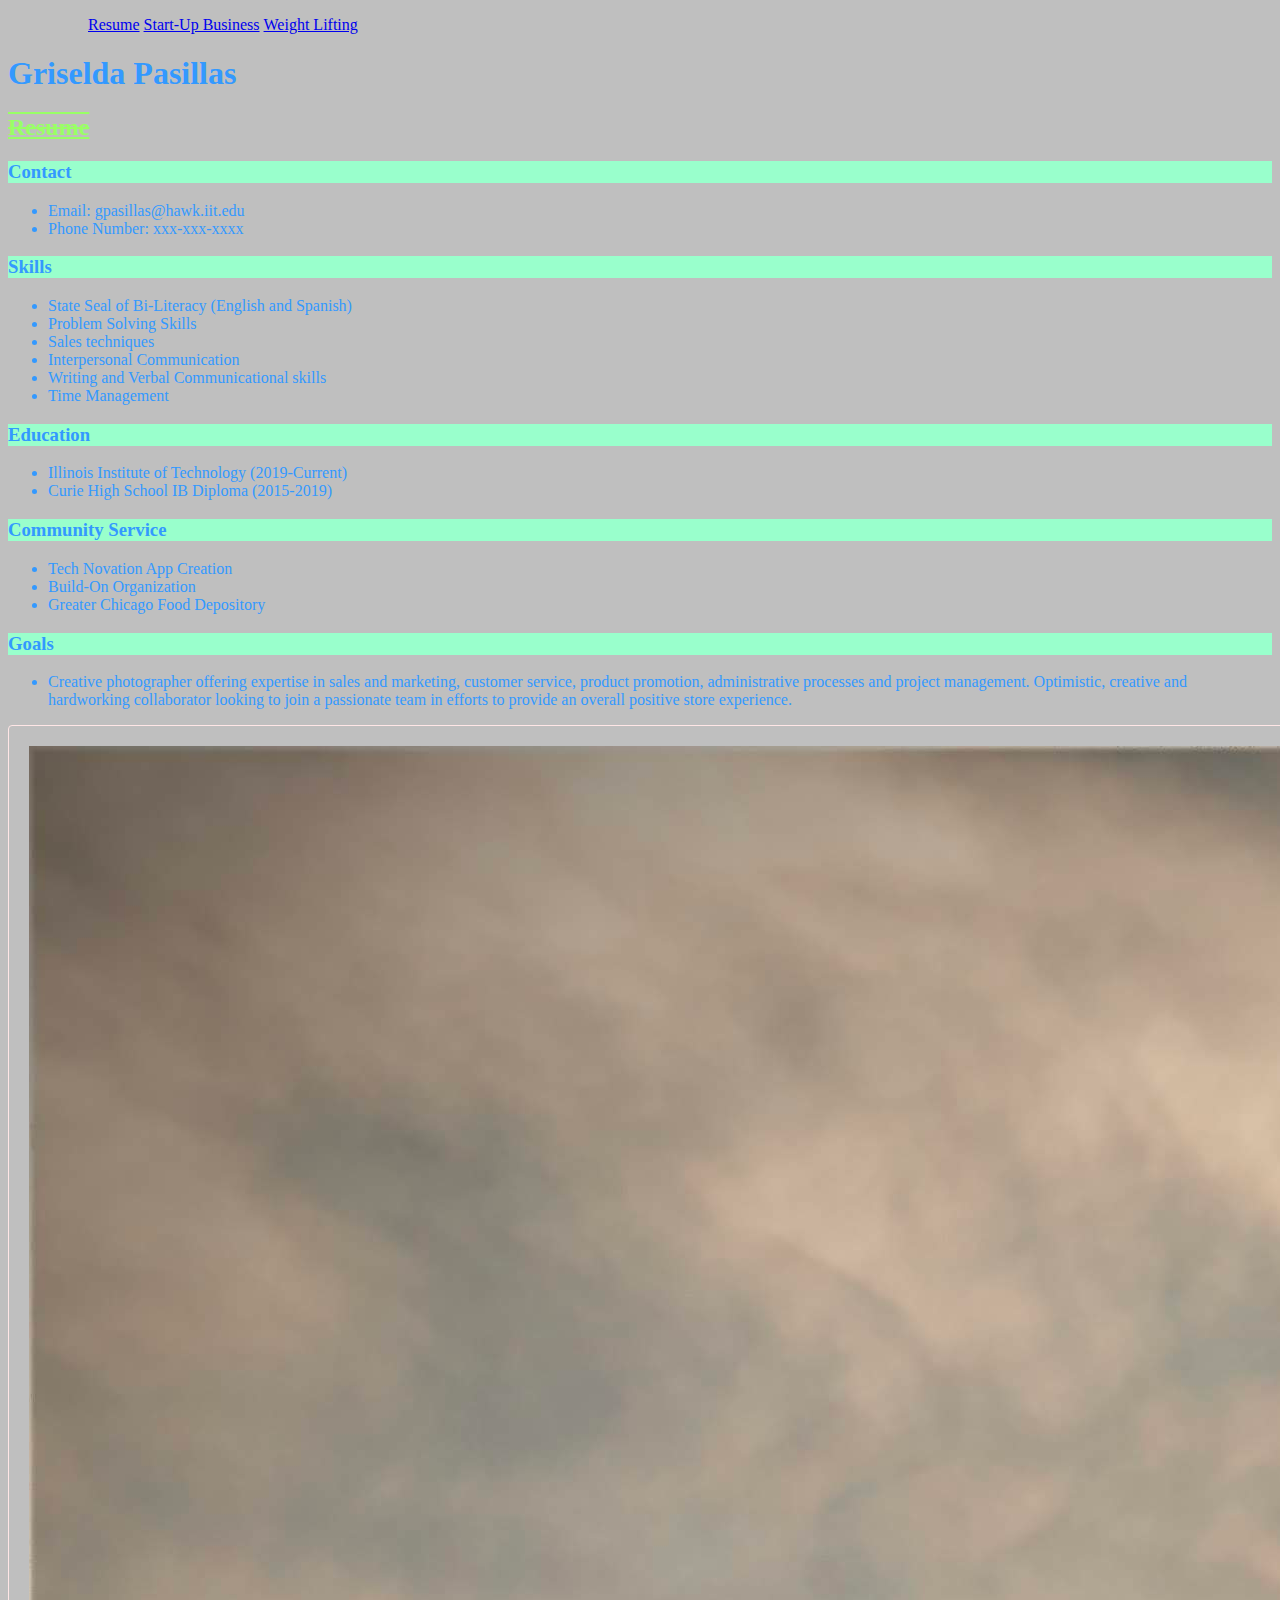
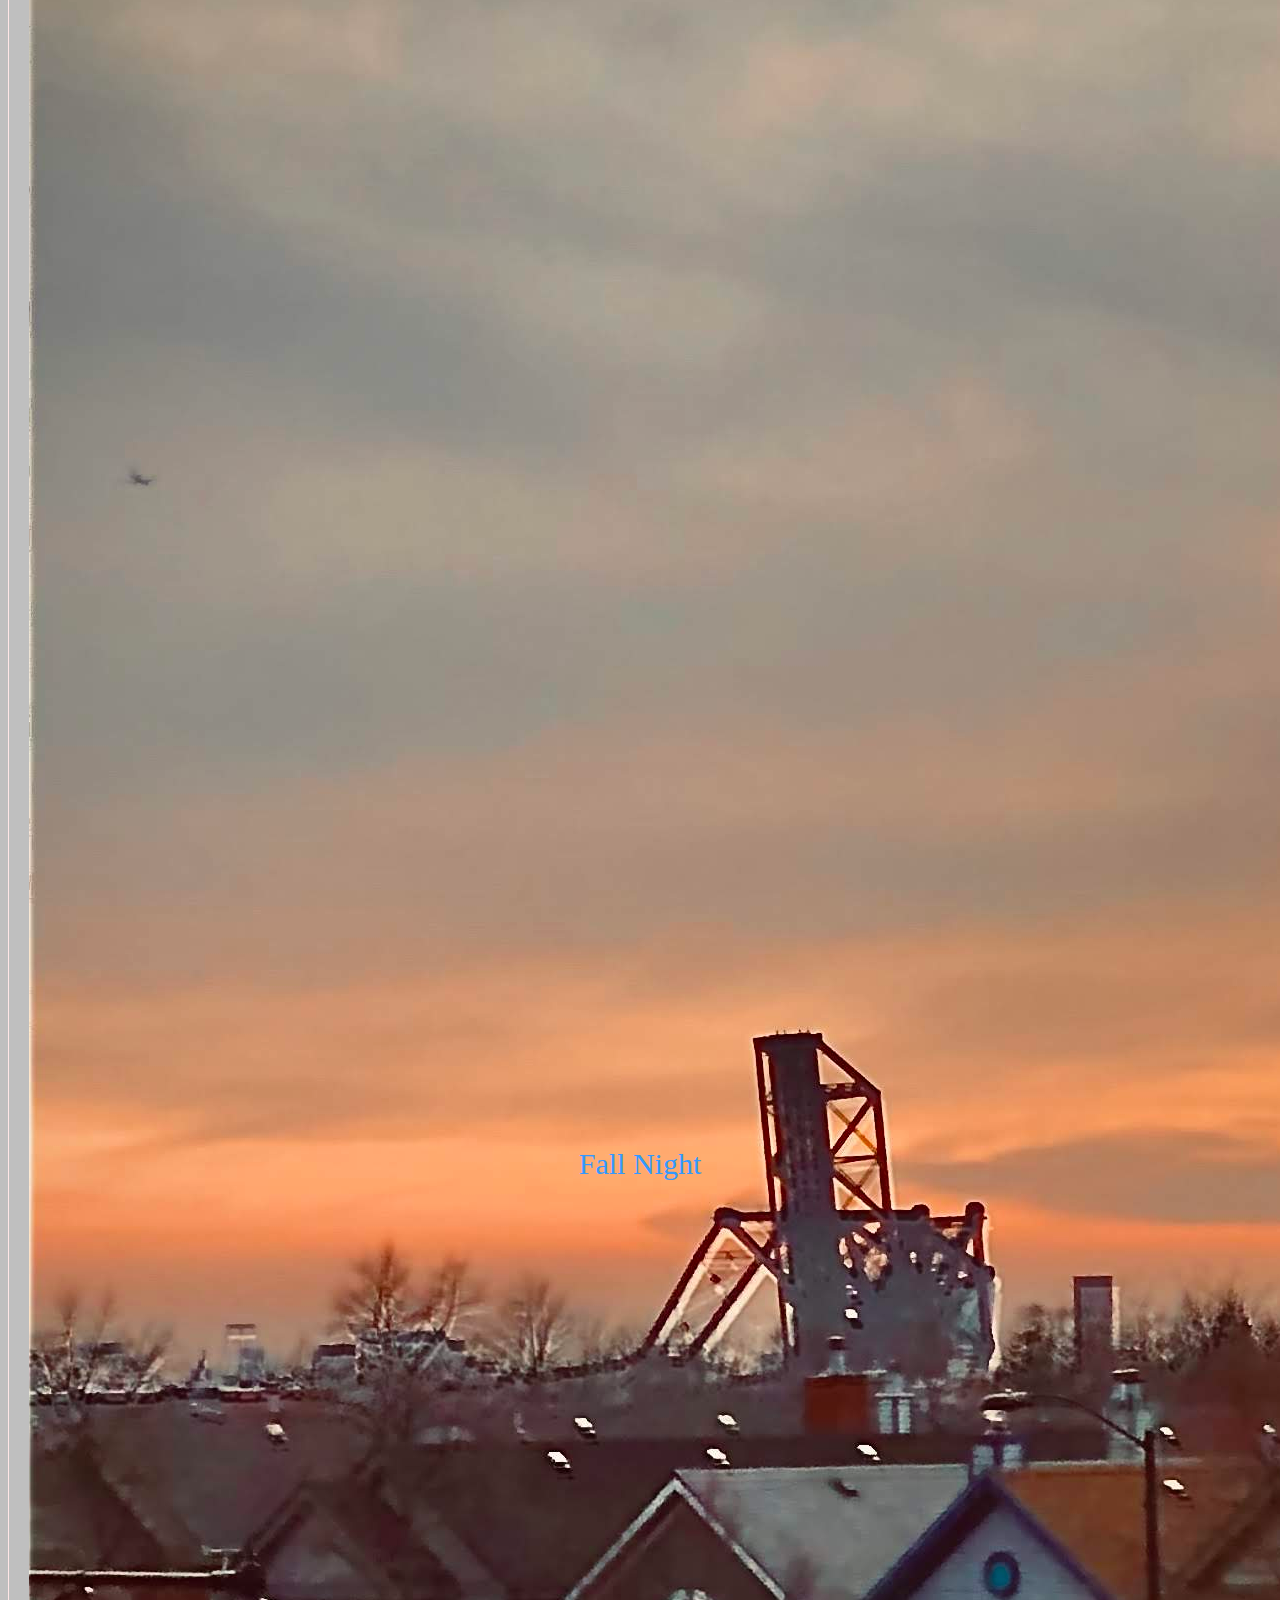
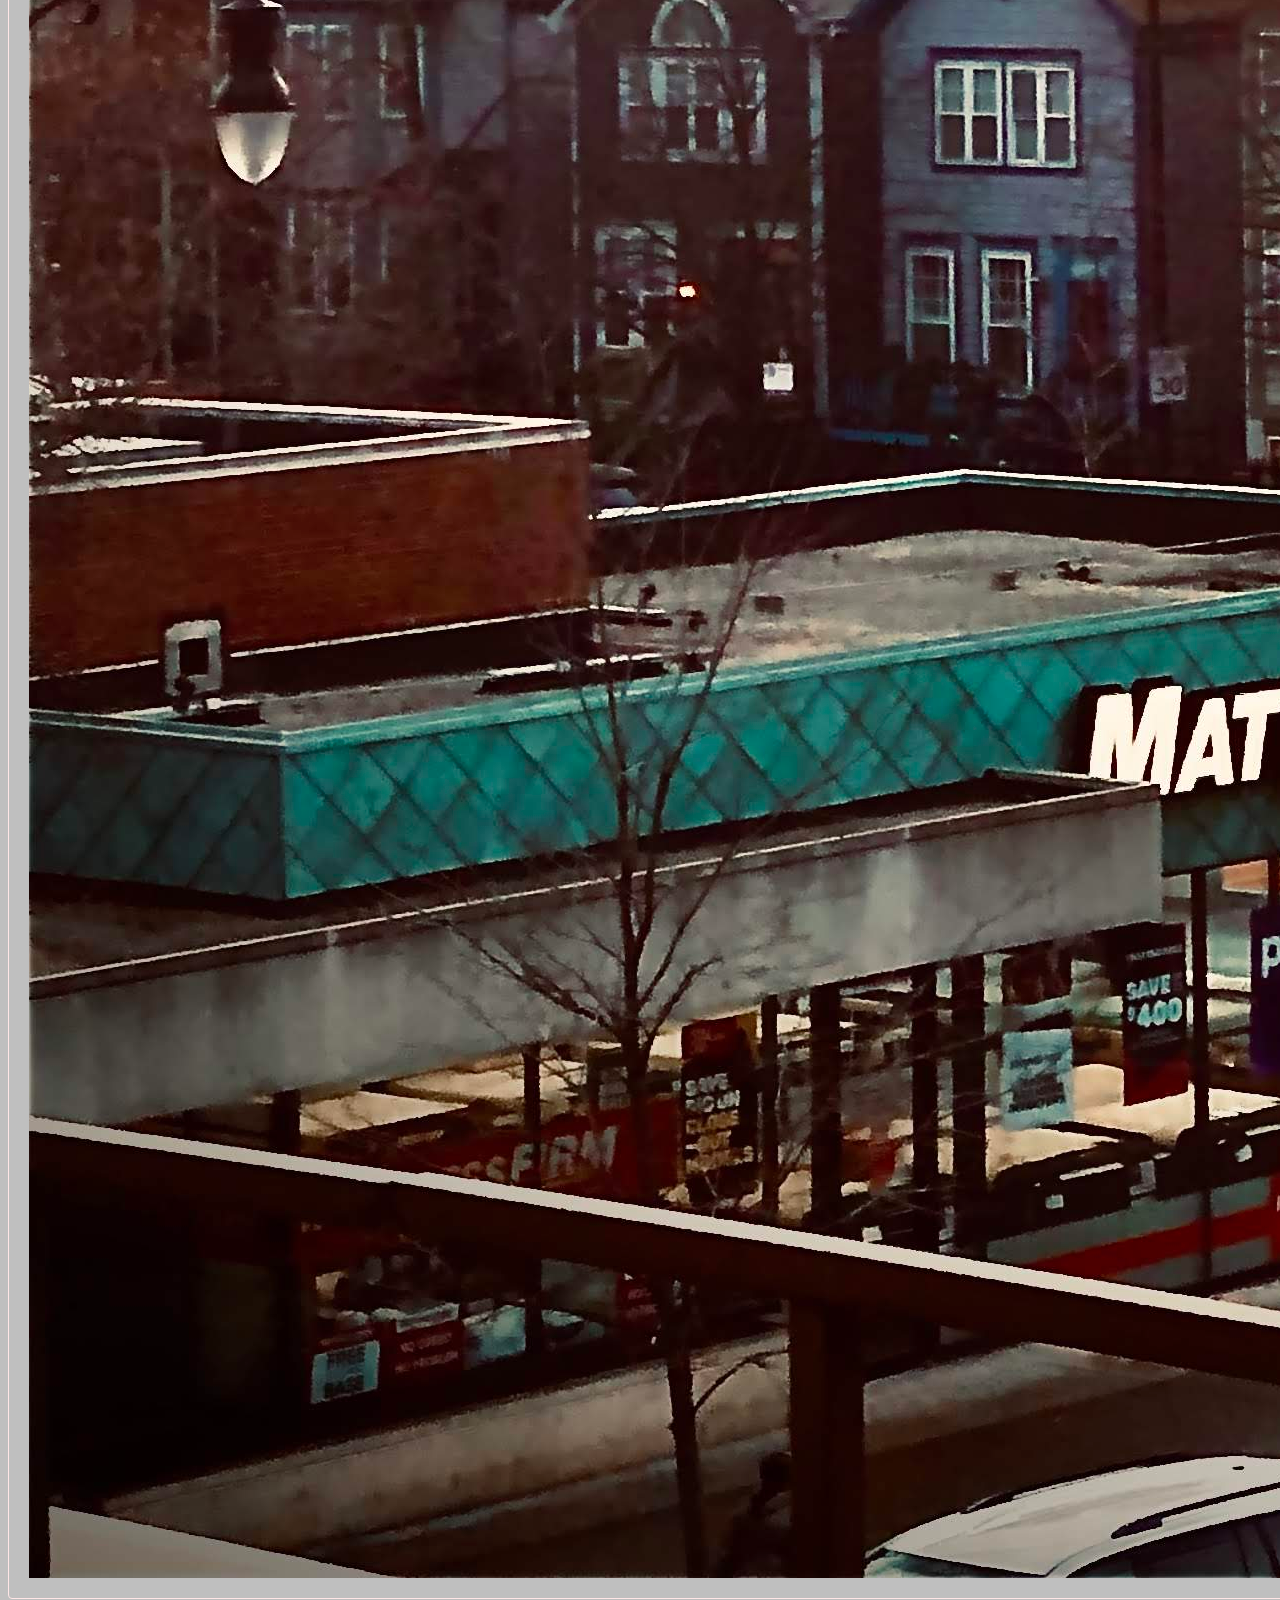
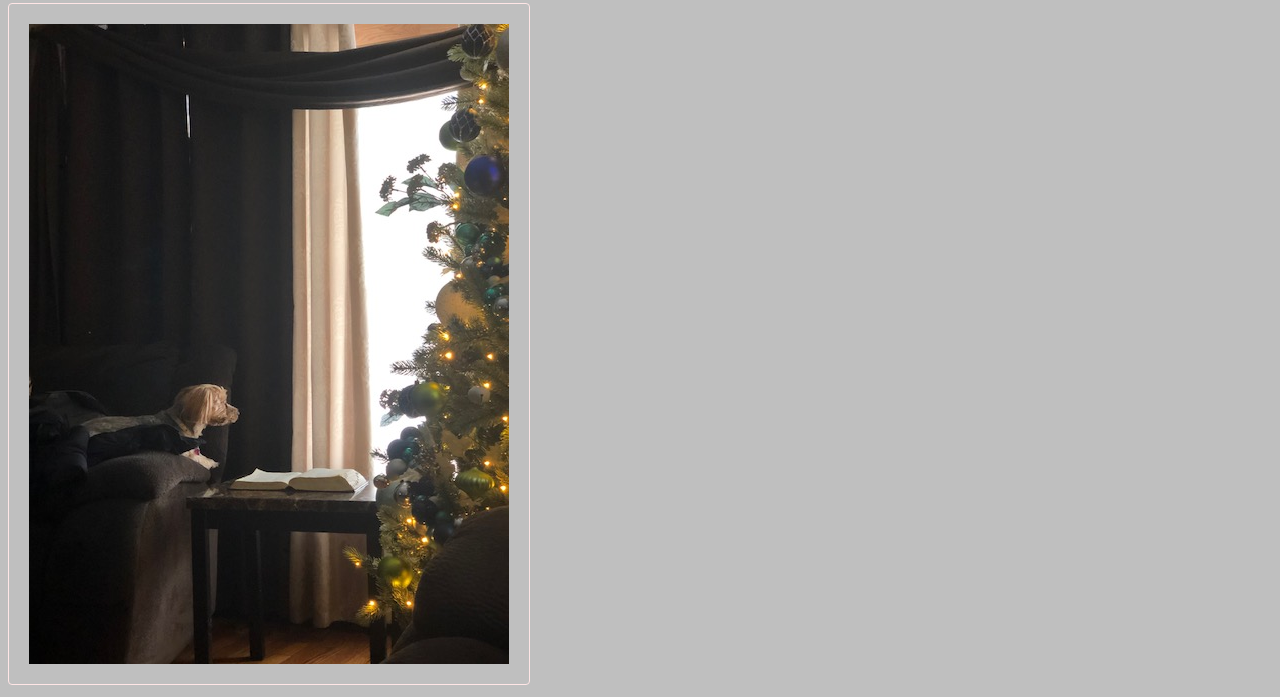
==== commit 8417f87c: "Update index.html" ====
--- a/index.html
+++ b/index.html
@@ -12,13 +12,13 @@
 
 <body>
 <header>
-
+<ul class="nav" role="navigation">
 <ul>
     <li><a href="index.html"> Resume</a></li>
     <li><a href="start-up.html"> Start-Up Business</a></li>
     <li><a href="lifting.html"> Weight Lifting</a></li>
 </ul>
-	
+	</ul>	
 <h1>Griselda Pasillas</h1>
 <h2> Resume</h2>
 </header>
--- a/resume.css
+++ b/resume.css
@@ -1,12 +1,5 @@
-
-ul{
-   list-style-type: circle;
-}
-
-li {
-  border: 1px solid #99ffcc;
-  padding: 30px;
-  background-color:#ffffff;
+.nav li {
+  display:inline-block;
 }
 h3{ 
   background-color: #99ffcc;
@@ -44,3 +37,4 @@
   box-shadow: 0 0 8px 4px rgba(0, 140, 186, 0.5);
 }
 
+
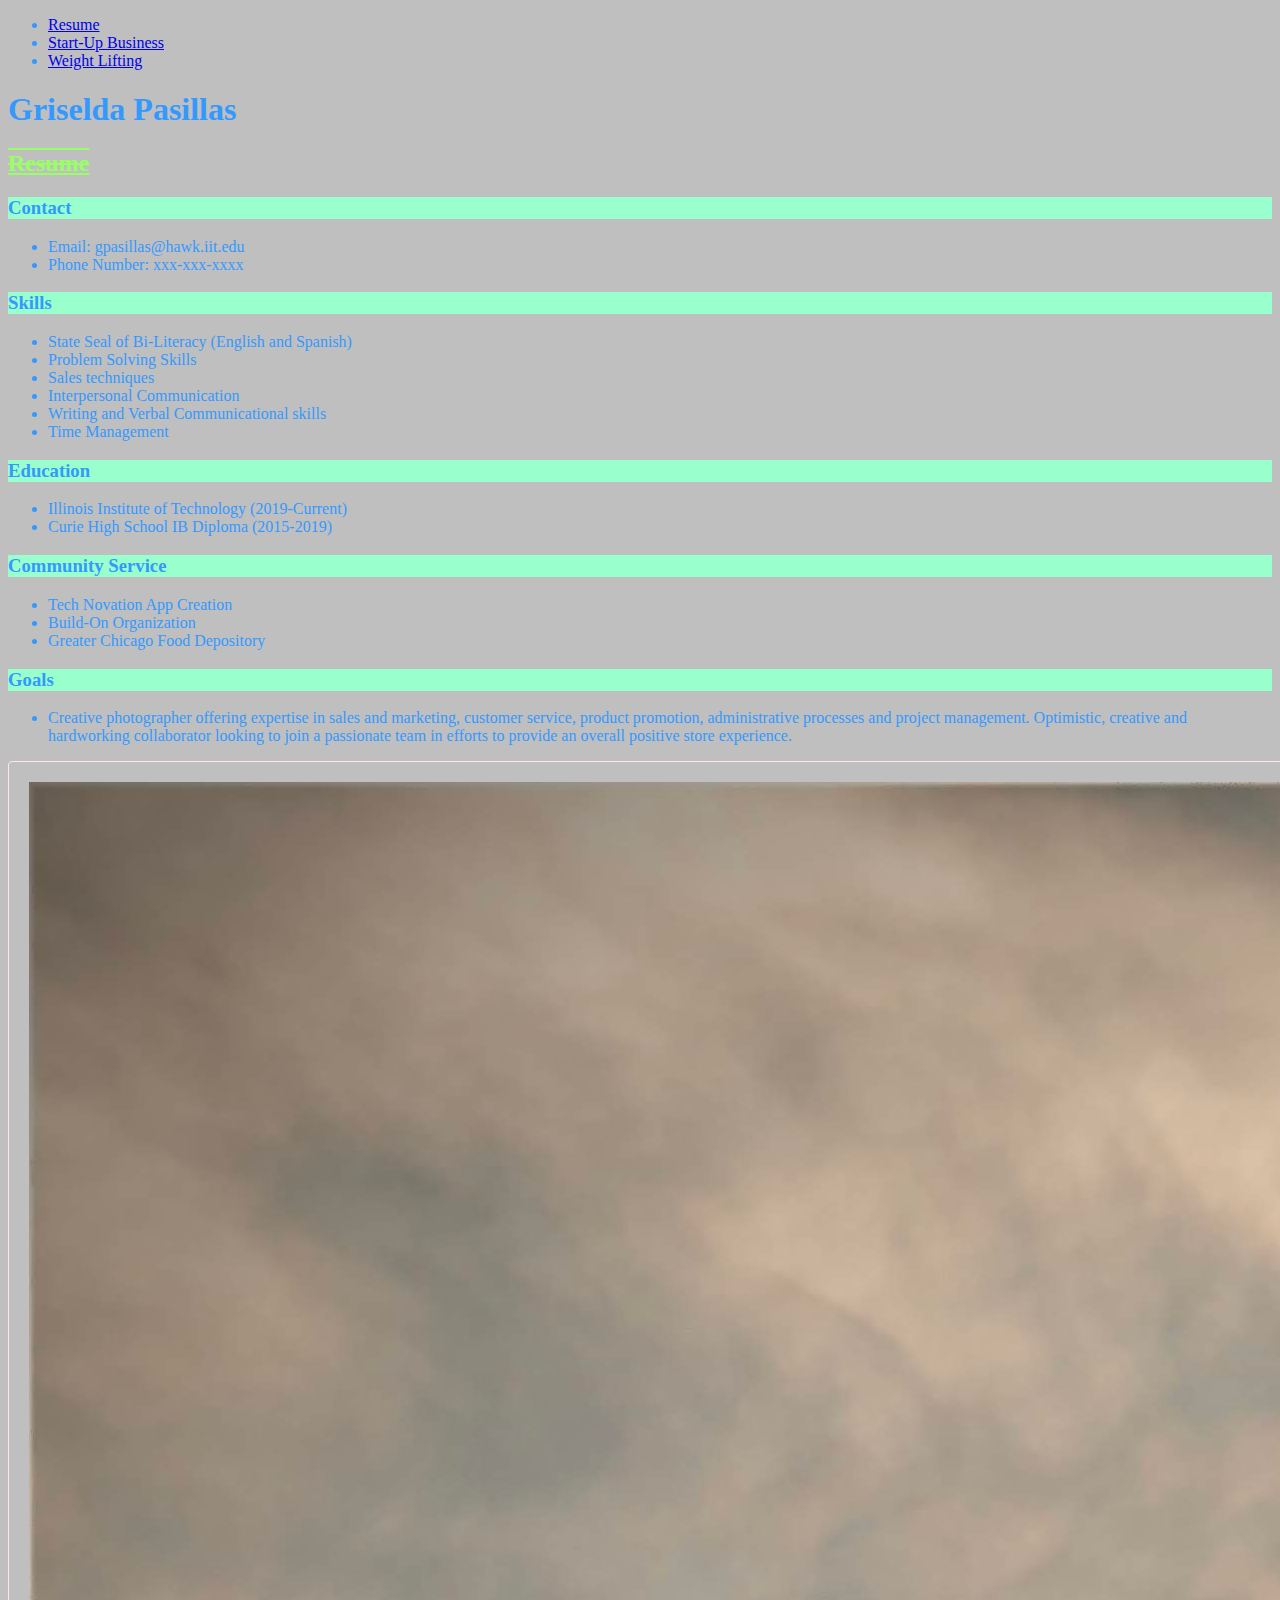
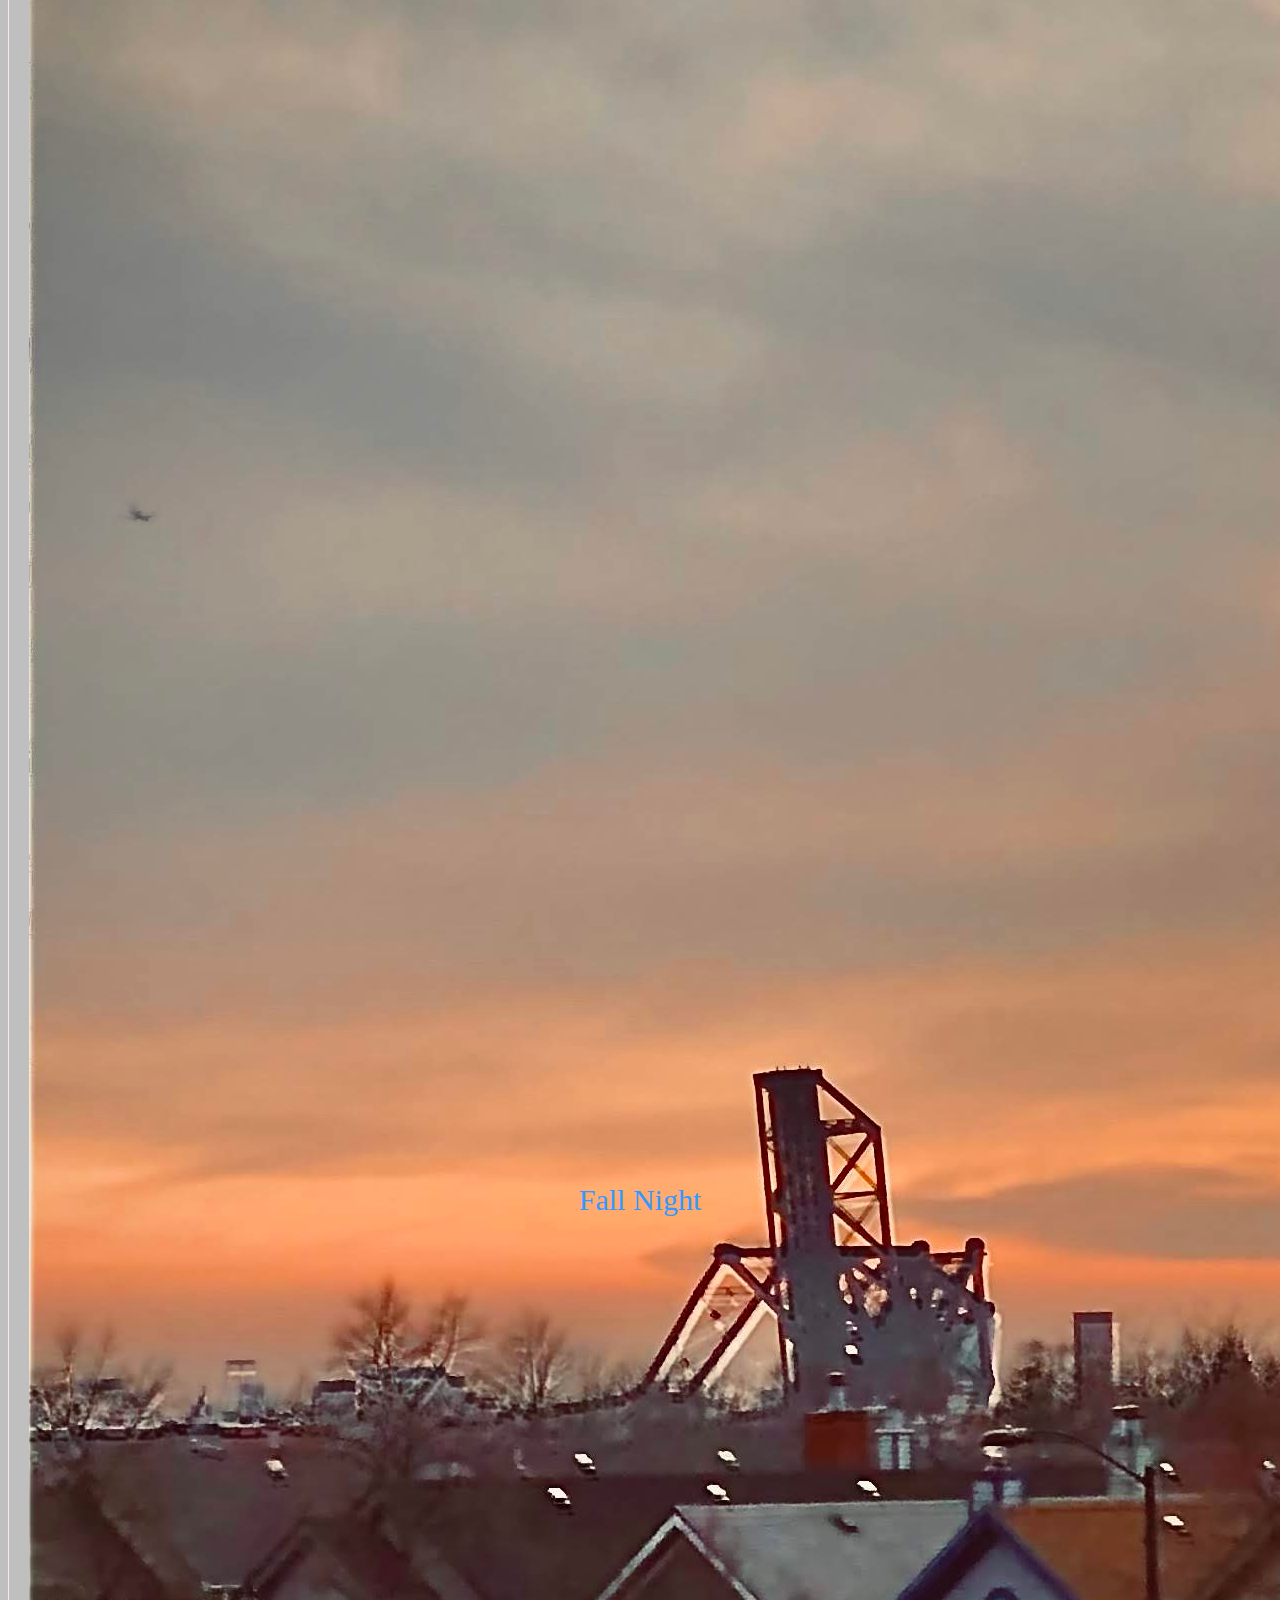
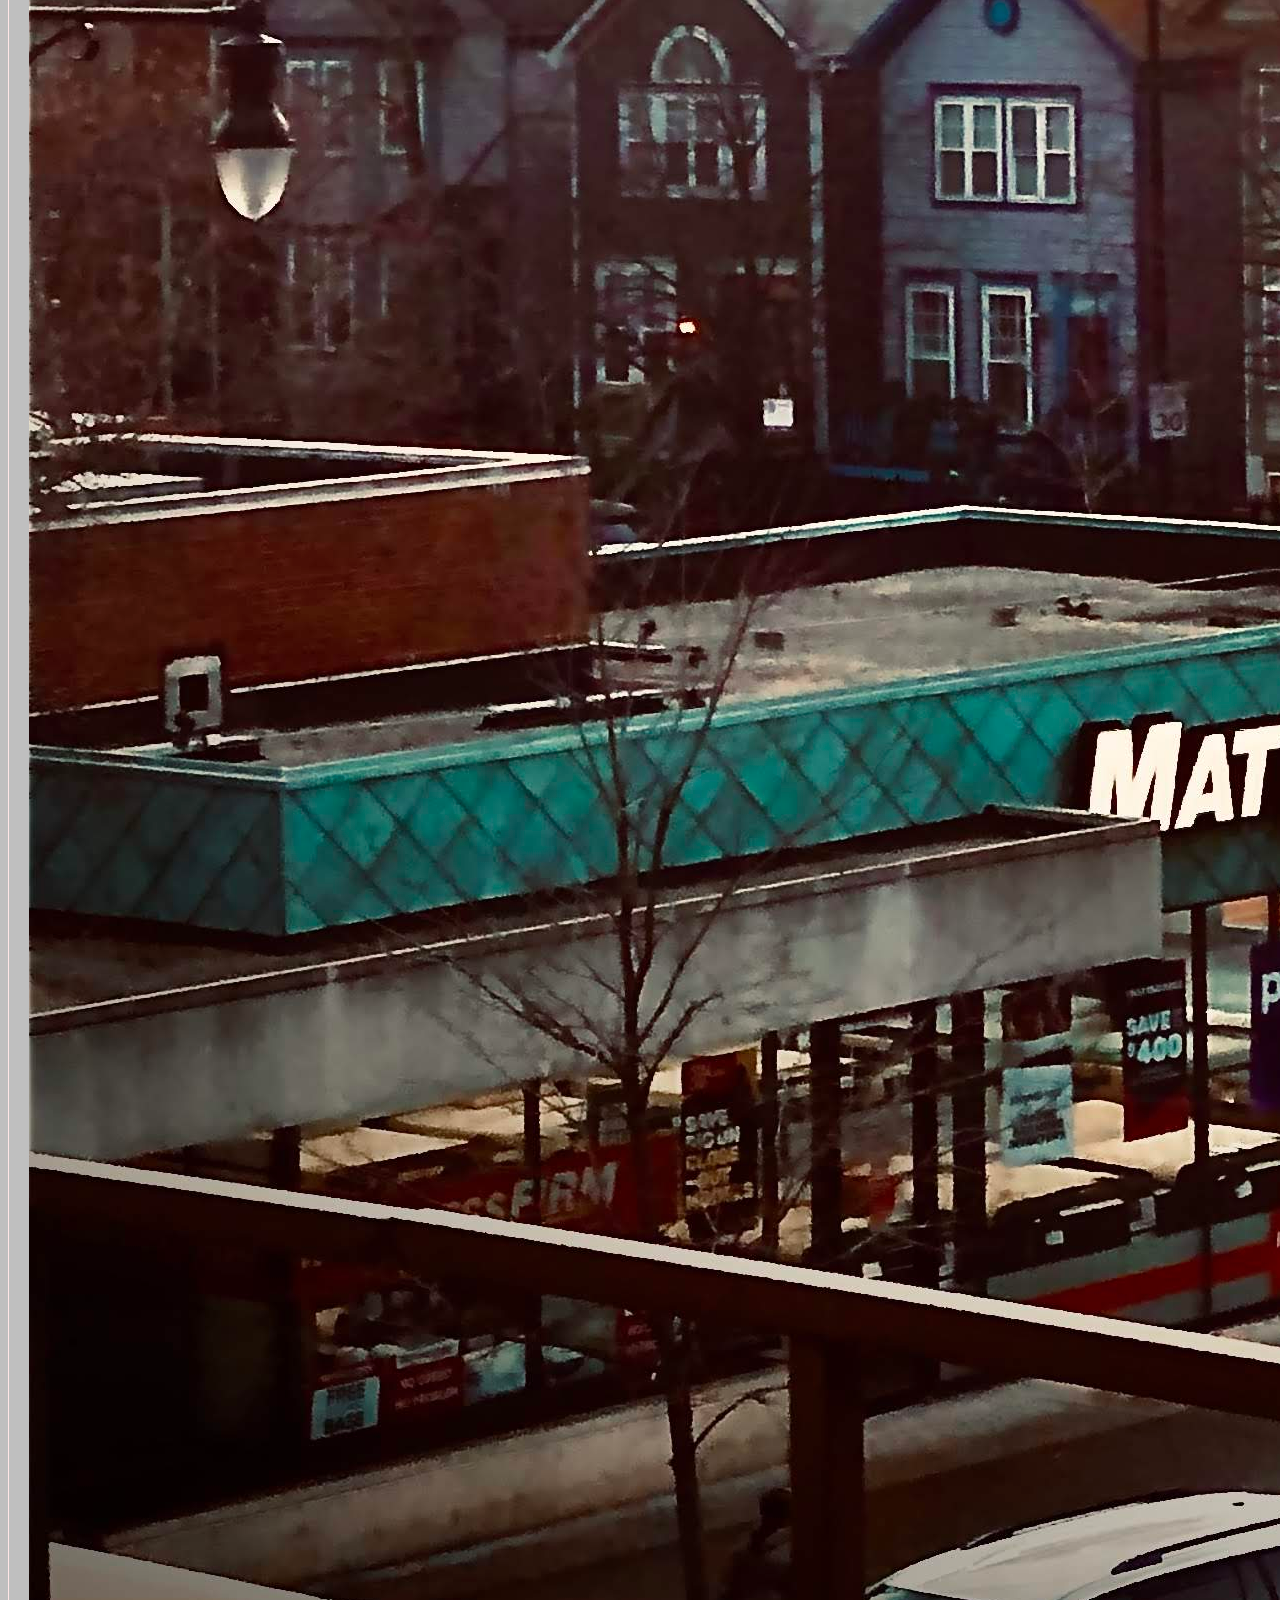
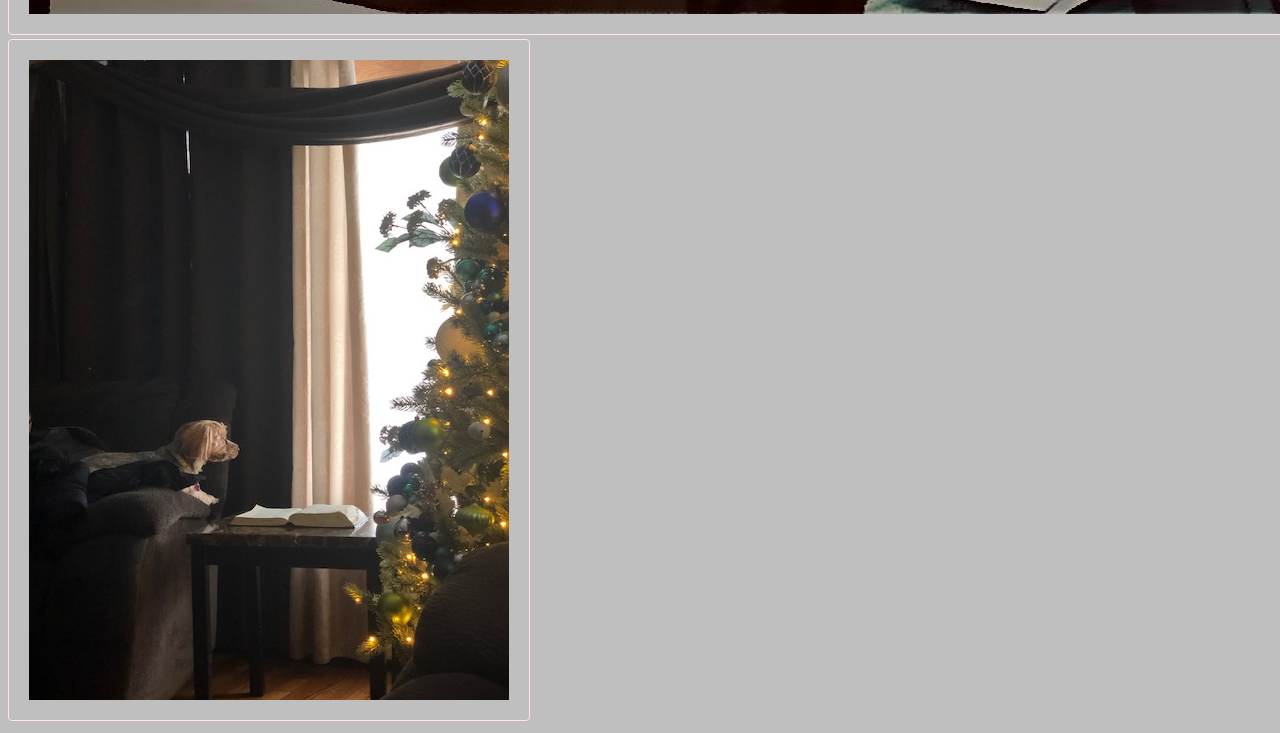
==== commit e007dcb2: "Update index.html" ====
--- a/index.html
+++ b/index.html
@@ -12,13 +12,13 @@
 
 <body>
 <header>
-<ul class="nav" role="navigation">
+
 <ul>
     <li><a href="index.html"> Resume</a></li>
     <li><a href="start-up.html"> Start-Up Business</a></li>
     <li><a href="lifting.html"> Weight Lifting</a></li>
 </ul>
-	</ul>	
+	
 <h1>Griselda Pasillas</h1>
 <h2> Resume</h2>
 </header>
--- a/resume.css
+++ b/resume.css
@@ -1,6 +1,4 @@
-.nav li {
-  display:inline-block;
-}
+
 h3{ 
   background-color: #99ffcc;
 	
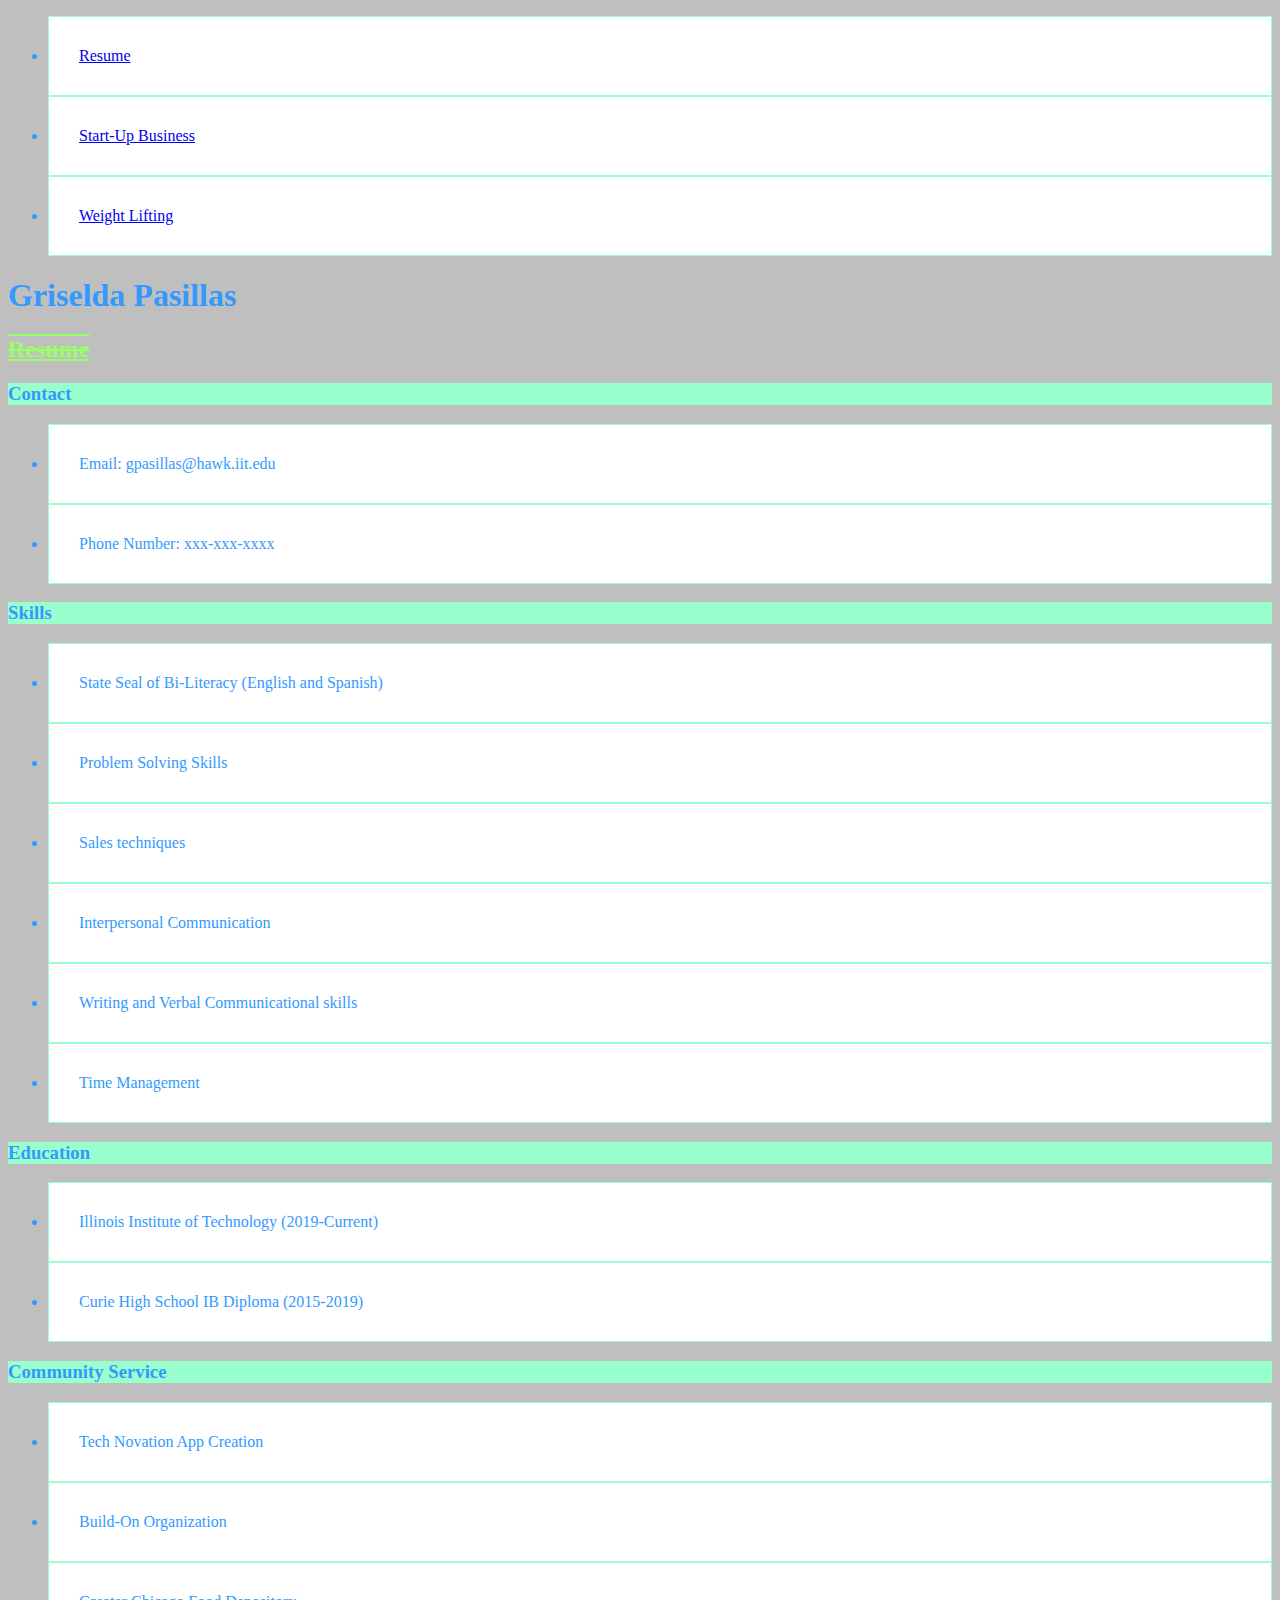
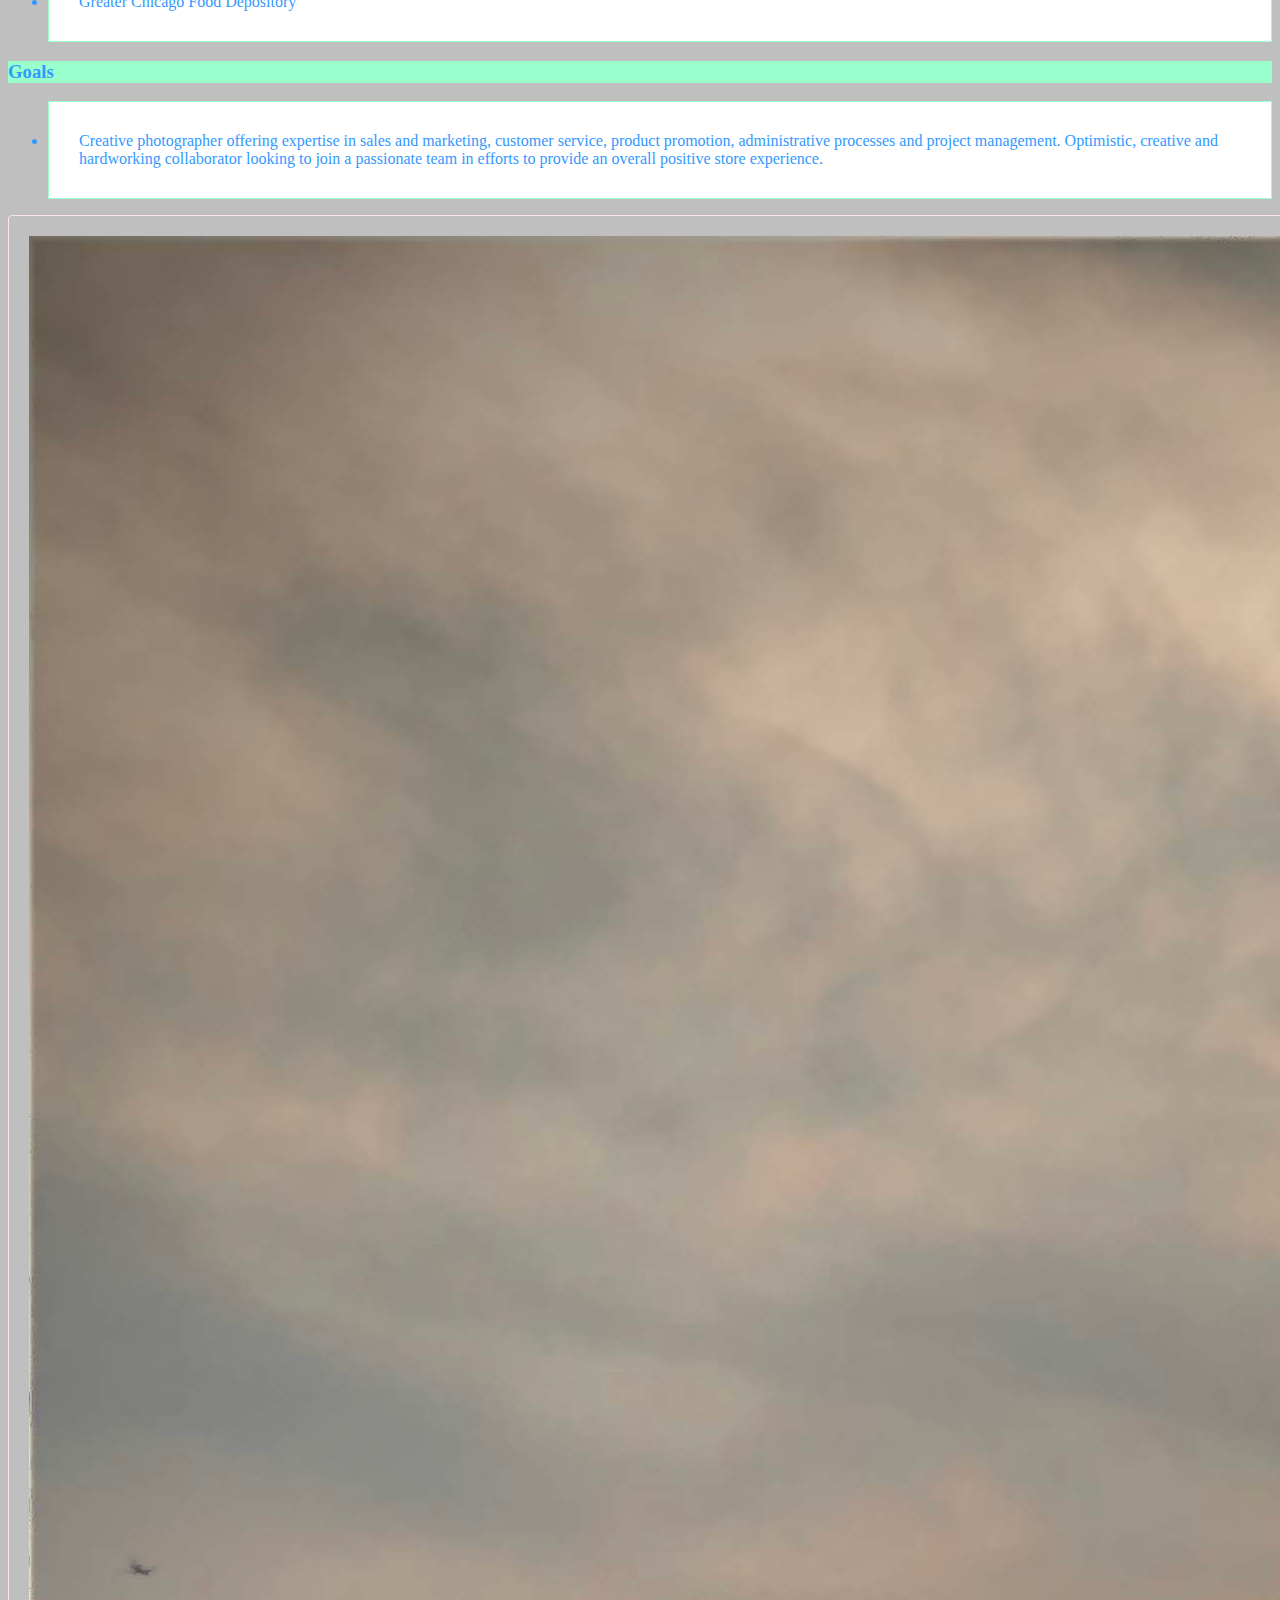
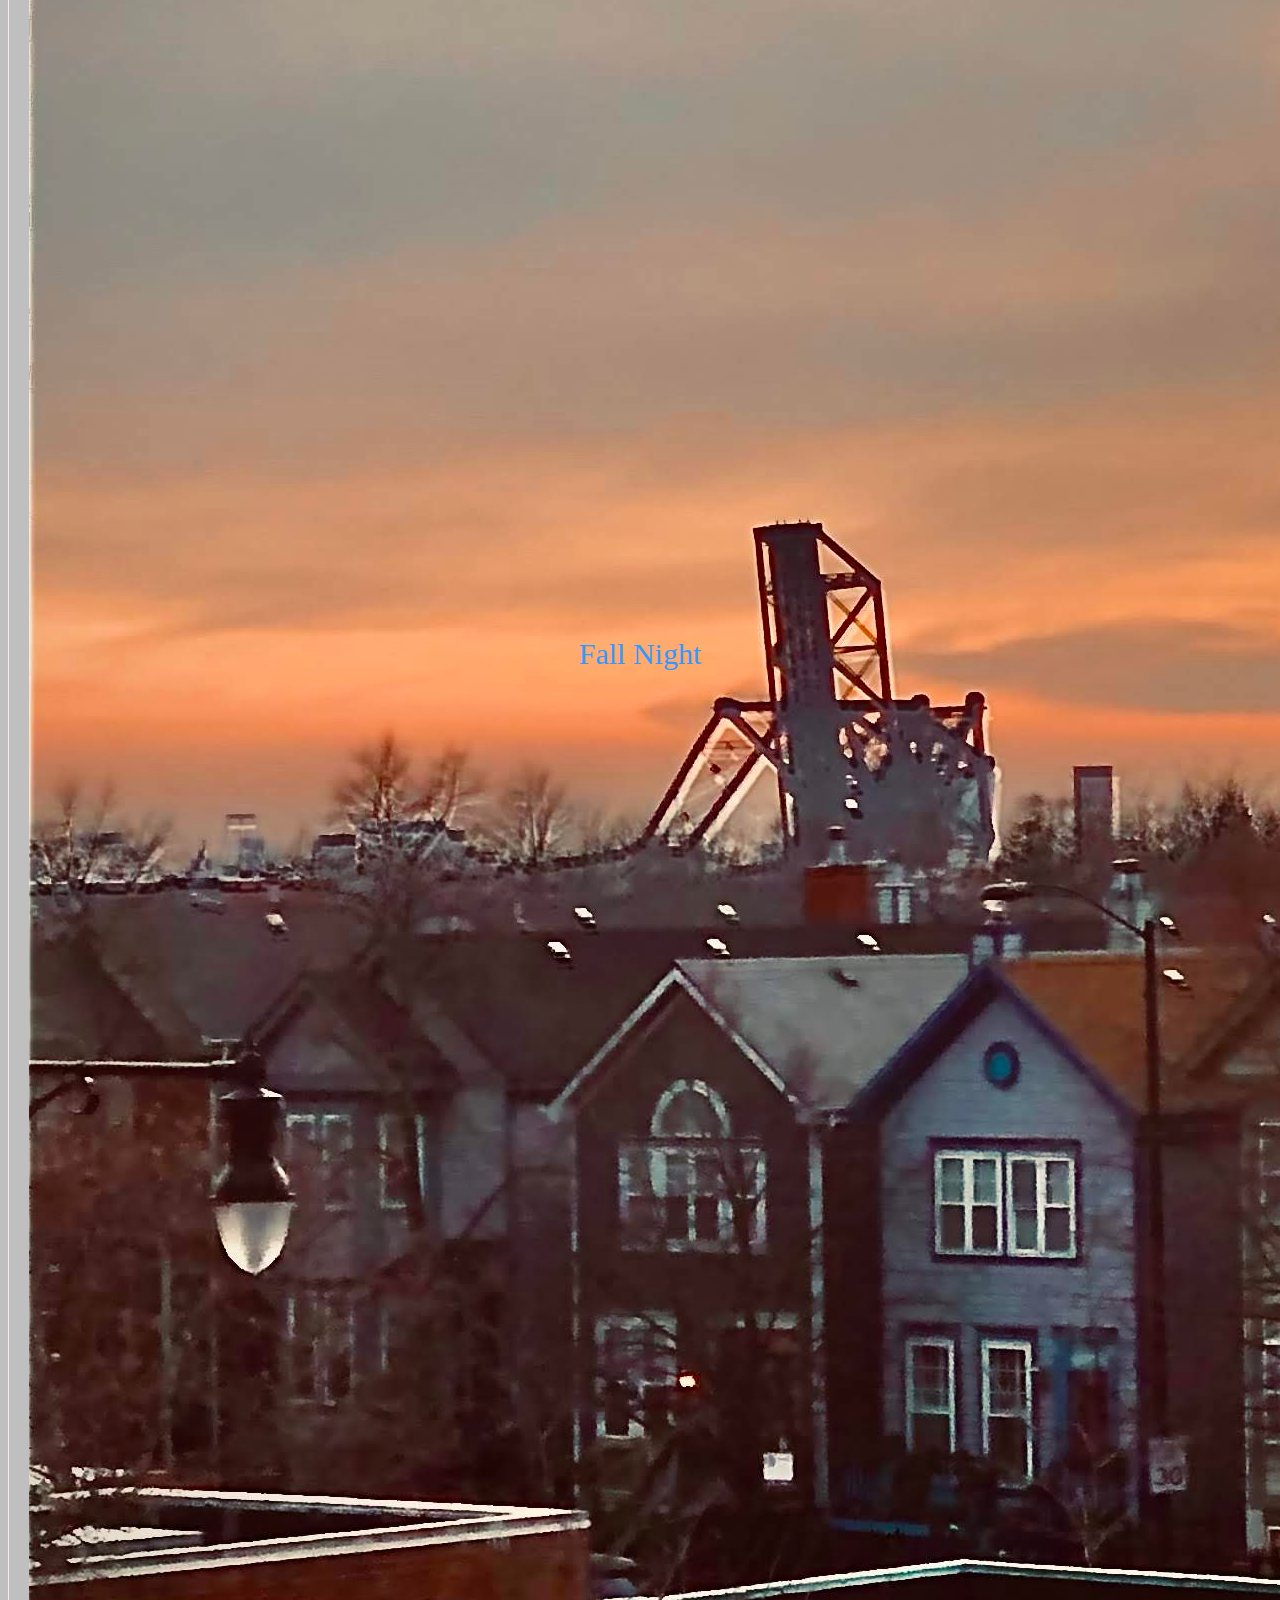
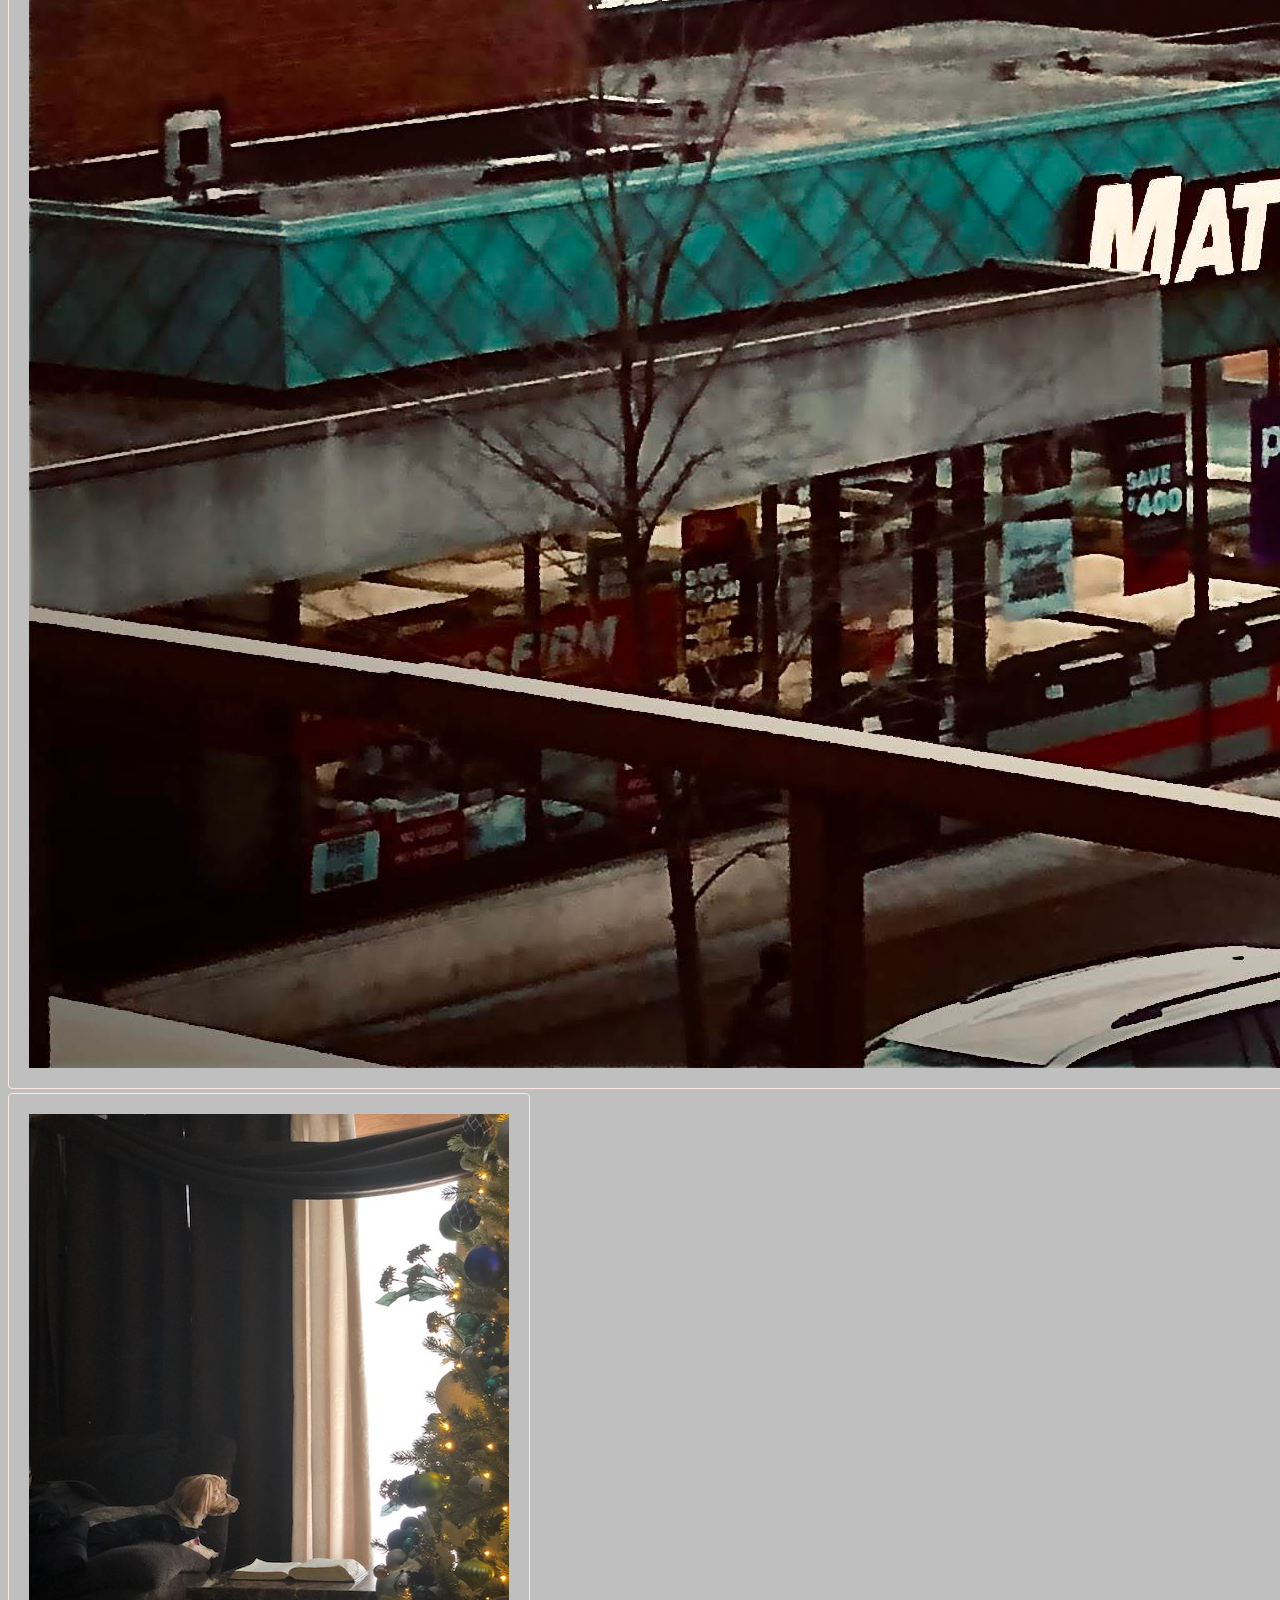
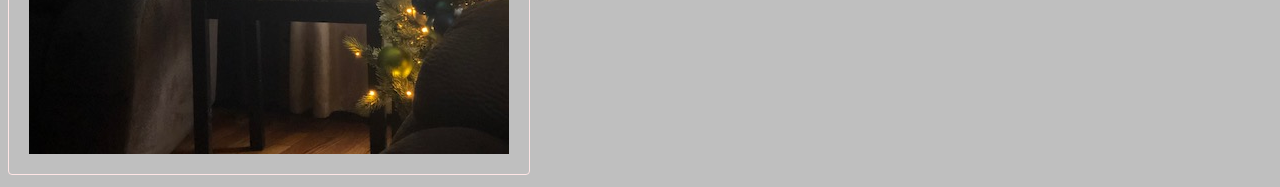
==== commit 7704b652: "Update index.html" ====
--- a/index.html
+++ b/index.html
@@ -63,10 +63,10 @@
   </ul>
 </section>
 	<div class="roosevelt">
-	<img src="media/station.jpg">
+	<img src="media/station.jpg" alt="Roosevelt">
 	<div class="center">Fall Night</div>
 	</div>
-	<img src="media/Lily.jpg">
+	<img src="media/Lily.jpg" alt="Lily">
 	
  </body>
   </html>
--- a/resume.css
+++ b/resume.css
@@ -1,3 +1,8 @@
+li {
+  border: 1px solid #99ffcc;
+  padding: 30px;
+  background-color:#ffffff;
+}
 
 h3{ 
   background-color: #99ffcc;
